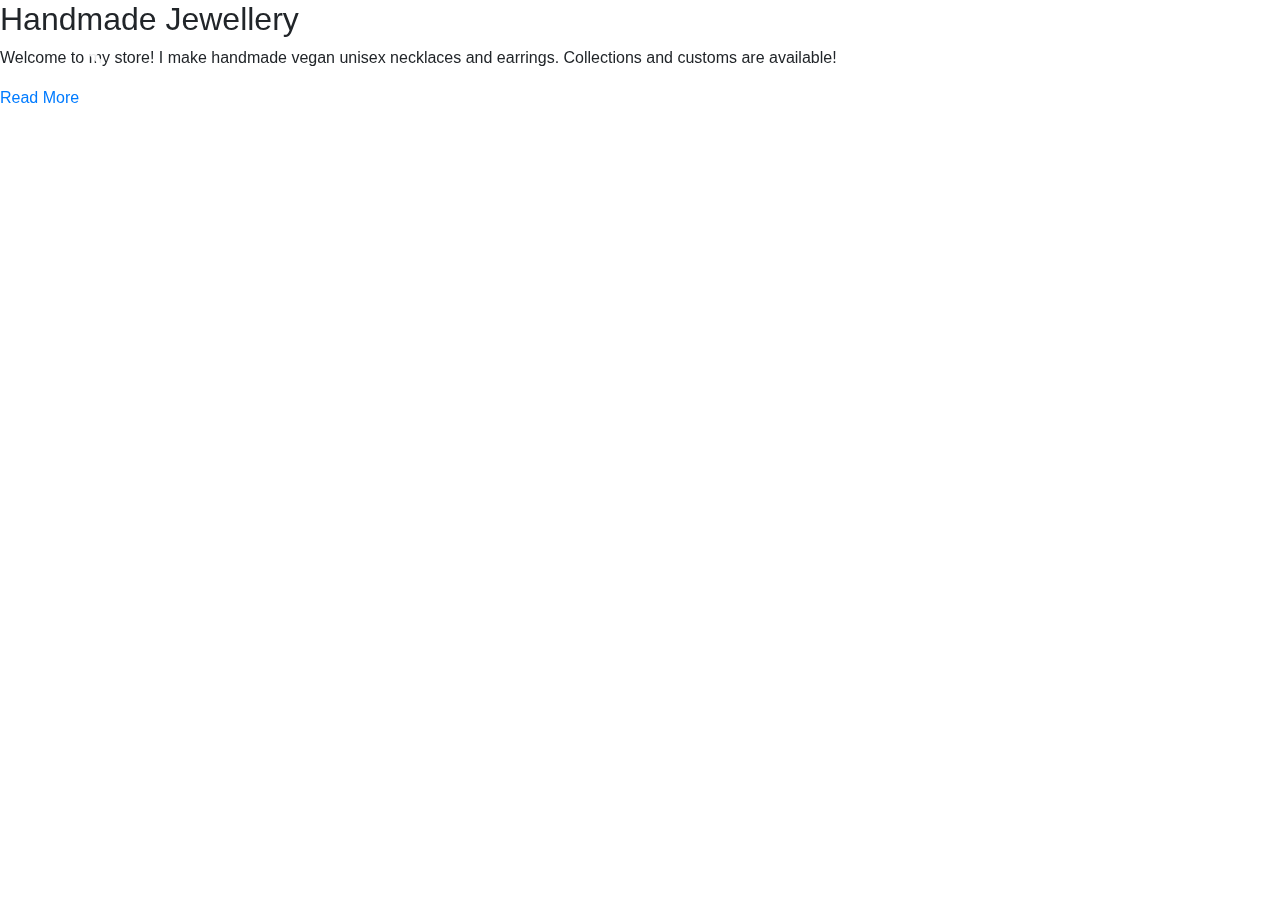
==== index.html @ ff867f4c "hero" ====
<!DOCTYPE html>
<html lang="en">

<head>
    <title>ghostplanter</title>
    <link rel="icon" type="image/x-icon" href="D:\P. WEB\ETS_5026221012_Karina\favicon.ico">
    <link href="https://fonts.googleapis.com/css?family=Open+Sans:300,300i,400,400i,600,600i,700,700i|Raleway:300,300i,400,400i,500,500i,600,600i,700,700i|Poppins:300,300i,400,400i,500,500i,600,600i,700,700i" rel="stylesheet">
    <link href="D:\P. WEB\ETS_5026221012_Karina\Plato\assets\css\style.css" rel="stylesheet">
    
    <meta charset="UTF-8">
    <meta name="viewport" content="width=device-width, initial-scale=1.0">
    <link rel="stylesheet" href="https://cdn.jsdelivr.net/npm/bootstrap@4.6.2/dist/css/bootstrap.min.css">
    <script src="https://cdn.jsdelivr.net/npm/jquery@3.6.4/dist/jquery.slim.min.js"></script>
    <script src="https://cdn.jsdelivr.net/npm/popper.js@1.16.1/dist/umd/popper.min.js"></script>
    <script src="https://cdn.jsdelivr.net/npm/bootstrap@4.6.2/dist/js/bootstrap.bundle.min.js"></script>    
</head>

<body>
    <div class="wrap">
        <!--Hero Section-->
        <section id="hero">
            <div class="hero-container">
              <div id="heroCarousel" data-bs-interval="5000" class="carousel slide carousel-fade" data-bs-ride="carousel">
        
                <ol class="carousel-indicators" id="hero-carousel-indicators"></ol>
        
                <div class="carousel-inner" role="listbox">
        
                  <!-- Slide 1 -->
                  <div class="carousel-item active" style="background-image: D:\P. WEB\ETS_5026221012_Karina\Hero_Halloween.jpg;">
                    <div class="carousel-container">
                      <div class="carousel-content">
                        <h2 class="animate__animated animate__fadeInDown">Handmade Jewellery</h2>
                        <p class="animate__animated animate__fadeInUp">Welcome to my store! I make handmade vegan unisex necklaces and earrings. Collections and customs are available!</p>
                        <div>
                          <a href="#about" class="btn-get-started animate__animated animate__fadeInUp scrollto">Read More</a>
                        </div>
                      </div>
                    </div>
                  </div>
        
                  <!-- Slide 2 -->
                  <div class="carousel-item" style="background-image: D:\P. WEB\ETS_5026221012_Karina\Hero_Custom.jpg;">
                    <div class="carousel-container">
                      <div class="carousel-content">
                        <h2 class="animate__animated animate__fadeInDown">Handmade Customs</h2>
                        <p class="animate__animated animate__fadeInUp">I specialize in crafting orders specially customed for you!</p>
                        <div>
                          <a href="#about" class="btn-get-started animate__animated animate__fadeInUp scrollto">Read More</a>
                        </div>
                      </div>
                    </div>
                  </div>
        
                  <!-- Slide 3, href ganti ke #order form -->
                  <div class="carousel-item" style="background-image: D:\P. WEB\ETS_5026221012_Karina\Hero_Order.jpg;">
                    <div class="carousel-container">
                      <div class="carousel-content">
                        <h2 class="animate__animated animate__fadeInDown">Get Your Own!</h2>
                        <p class="animate__animated animate__fadeInUp">Personalized your jewellery with ghostplanter</p>
                        <div>
                          <a href="#about" class="btn-get-started animate__animated animate__fadeInUp scrollto">Order</a>
                        </div>
                      </div>
                    </div>
                  </div>
        
                </div>
        
                <a class="carousel-control-prev" href="#heroCarousel" role="button" data-bs-slide="prev">
                  <span class="carousel-control-prev-icon bi bi-chevron-left" aria-hidden="true"></span>
                </a>
        
                <a class="carousel-control-next" href="#heroCarousel" role="button" data-bs-slide="next">
                  <span class="carousel-control-next-icon bi bi-chevron-right" aria-hidden="true"></span>
                </a>
        
              </div>
            </div>
          </section> <!--End Hero Section-->
    </div>
    
</body>

</html>
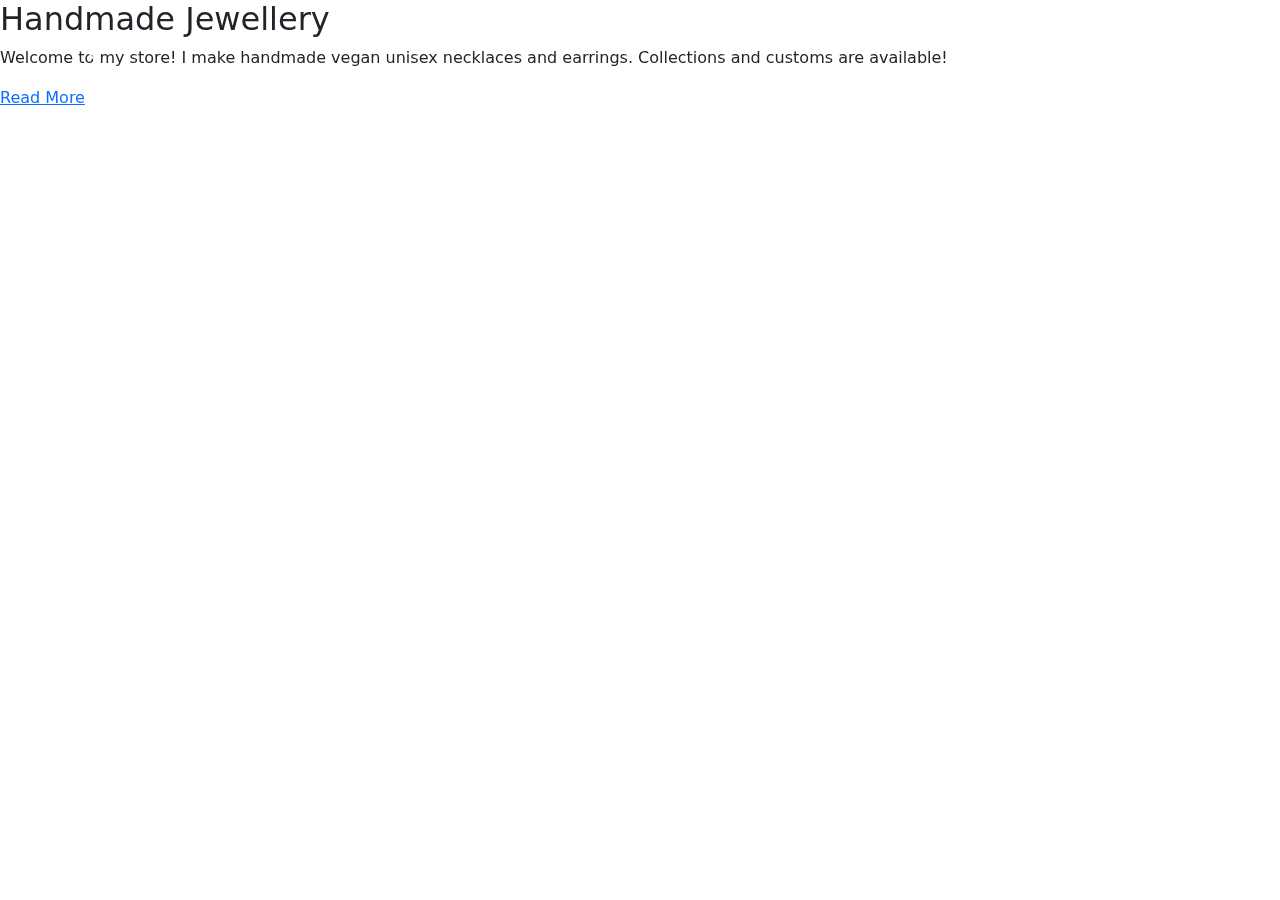
==== commit 11b434ac: "js" ====
--- a/index.html
+++ b/index.html
@@ -2,84 +2,103 @@
 <html lang="en">
 
 <head>
-    <title>ghostplanter</title>
-    <link rel="icon" type="image/x-icon" href="D:\P. WEB\ETS_5026221012_Karina\favicon.ico">
-    <link href="https://fonts.googleapis.com/css?family=Open+Sans:300,300i,400,400i,600,600i,700,700i|Raleway:300,300i,400,400i,500,500i,600,600i,700,700i|Poppins:300,300i,400,400i,500,500i,600,600i,700,700i" rel="stylesheet">
-    <link href="D:\P. WEB\ETS_5026221012_Karina\Plato\assets\css\style.css" rel="stylesheet">
-    
-    <meta charset="UTF-8">
-    <meta name="viewport" content="width=device-width, initial-scale=1.0">
-    <link rel="stylesheet" href="https://cdn.jsdelivr.net/npm/bootstrap@4.6.2/dist/css/bootstrap.min.css">
-    <script src="https://cdn.jsdelivr.net/npm/jquery@3.6.4/dist/jquery.slim.min.js"></script>
-    <script src="https://cdn.jsdelivr.net/npm/popper.js@1.16.1/dist/umd/popper.min.js"></script>
-    <script src="https://cdn.jsdelivr.net/npm/bootstrap@4.6.2/dist/js/bootstrap.bundle.min.js"></script>    
+  <title>ghostplanter</title>
+  <link rel="icon" type="image/x-icon" href="D:\P. WEB\ETS_5026221012_Karina\favicon.ico">
+  <link
+    href="https://fonts.googleapis.com/css?family=Open+Sans:300,300i,400,400i,600,600i,700,700i|Raleway:300,300i,400,400i,500,500i,600,600i,700,700i|Poppins:300,300i,400,400i,500,500i,600,600i,700,700i"
+    rel="stylesheet">
+  <link href="D:\P. WEB\ETS_5026221012_Karina\Plato\assets\css\style.css" rel="stylesheet">
+
+  <meta charset="UTF-8">
+  <meta name="viewport" content="width=device-width, initial-scale=1.0">
+
+  <link href="https://cdn.jsdelivr.net/npm/bootstrap@5.3.2/dist/css/bootstrap.min.css" rel="stylesheet">
+  <script src="https://cdn.jsdelivr.net/npm/bootstrap@5.3.2/dist/js/bootstrap.bundle.min.js"></script>
+  <link href="assets/vendor/aos/aos.css" rel="stylesheet">
+  <link href="assets/vendor/bootstrap/css/bootstrap.min.css" rel="stylesheet">
+  <link href="assets/vendor/bootstrap-icons/bootstrap-icons.css" rel="stylesheet">
+  <link href="assets/vendor/boxicons/css/boxicons.min.css" rel="stylesheet">
+  <link href="assets/vendor/glightbox/css/glightbox.min.css" rel="stylesheet">
+  <link href="assets/vendor/swiper/swiper-bundle.min.css" rel="stylesheet">
+  <link href="assets/vendor/animate.css/animate.min.css" rel="stylesheet">
+  <link href="assets/vendor/bootstrap/css/bootstrap.min.css" rel="stylesheet">
+  <link href="assets/vendor/bootstrap-icons/bootstrap-icons.css" rel="stylesheet">
+  <link href="assets/vendor/boxicons/css/boxicons.min.css" rel="stylesheet">
+  <link href="assets/vendor/glightbox/css/glightbox.min.css" rel="stylesheet">
+  <link href="assets/vendor/swiper/swiper-bundle.min.css" rel="stylesheet">
 </head>
 
 <body>
-    <div class="wrap">
-        <!--Hero Section-->
-        <section id="hero">
-            <div class="hero-container">
-              <div id="heroCarousel" data-bs-interval="5000" class="carousel slide carousel-fade" data-bs-ride="carousel">
-        
-                <ol class="carousel-indicators" id="hero-carousel-indicators"></ol>
-        
-                <div class="carousel-inner" role="listbox">
-        
-                  <!-- Slide 1 -->
-                  <div class="carousel-item active" style="background-image: D:\P. WEB\ETS_5026221012_Karina\Hero_Halloween.jpg;">
-                    <div class="carousel-container">
-                      <div class="carousel-content">
-                        <h2 class="animate__animated animate__fadeInDown">Handmade Jewellery</h2>
-                        <p class="animate__animated animate__fadeInUp">Welcome to my store! I make handmade vegan unisex necklaces and earrings. Collections and customs are available!</p>
-                        <div>
-                          <a href="#about" class="btn-get-started animate__animated animate__fadeInUp scrollto">Read More</a>
-                        </div>
-                      </div>
-                    </div>
+  <div class="wrap">
+    <!--Hero Section-->
+    <section id="hero">
+      <div class="hero-container">
+        <div id="heroCarousel" data-bs-interval="5000" class="carousel slide carousel-fade" data-bs-ride="carousel">
+
+          <ol class="carousel-indicators" id="hero-carousel-indicators"></ol>
+
+          <div class="carousel-inner" role="listbox">
+
+            <!-- Slide 1 -->
+            <div class="carousel-item active"
+              style="background-image: url(https://ghostplanter.myshopify.com/cdn/shop/files/photo_5373277226197438297_y.jpg?v=1691505179&width=713);">
+              <div class="carousel-container">
+                <div class="carousel-content">
+                  <h2 class="animate__animated animate__fadeInDown">Handmade Jewellery</h2>
+                  <p class="animate__animated animate__fadeInUp">Welcome to my store! I make handmade vegan unisex
+                    necklaces and earrings. Collections and customs are available!</p>
+                  <div>
+                    <a href="#about" class="btn-get-started animate__animated animate__fadeInUp scrollto">Read More</a>
                   </div>
-        
-                  <!-- Slide 2 -->
-                  <div class="carousel-item" style="background-image: D:\P. WEB\ETS_5026221012_Karina\Hero_Custom.jpg;">
-                    <div class="carousel-container">
-                      <div class="carousel-content">
-                        <h2 class="animate__animated animate__fadeInDown">Handmade Customs</h2>
-                        <p class="animate__animated animate__fadeInUp">I specialize in crafting orders specially customed for you!</p>
-                        <div>
-                          <a href="#about" class="btn-get-started animate__animated animate__fadeInUp scrollto">Read More</a>
-                        </div>
-                      </div>
-                    </div>
-                  </div>
-        
-                  <!-- Slide 3, href ganti ke #order form -->
-                  <div class="carousel-item" style="background-image: D:\P. WEB\ETS_5026221012_Karina\Hero_Order.jpg;">
-                    <div class="carousel-container">
-                      <div class="carousel-content">
-                        <h2 class="animate__animated animate__fadeInDown">Get Your Own!</h2>
-                        <p class="animate__animated animate__fadeInUp">Personalized your jewellery with ghostplanter</p>
-                        <div>
-                          <a href="#about" class="btn-get-started animate__animated animate__fadeInUp scrollto">Order</a>
-                        </div>
-                      </div>
-                    </div>
-                  </div>
-        
                 </div>
-        
-                <a class="carousel-control-prev" href="#heroCarousel" role="button" data-bs-slide="prev">
-                  <span class="carousel-control-prev-icon bi bi-chevron-left" aria-hidden="true"></span>
-                </a>
-        
-                <a class="carousel-control-next" href="#heroCarousel" role="button" data-bs-slide="next">
-                  <span class="carousel-control-next-icon bi bi-chevron-right" aria-hidden="true"></span>
-                </a>
-        
               </div>
             </div>
-          </section> <!--End Hero Section-->
-    </div>
-    
+
+            <!-- Slide 2 -->
+            <div class="carousel-item"
+              style="background-image: url(https://ghostplanter.myshopify.com/cdn/shop/files/photo_5417999745693110036_y.jpg?v=1692793432&width=713);">
+              <div class="carousel-container">
+                <div class="carousel-content">
+                  <h2 class="animate__animated animate__fadeInDown">Handmade Customs</h2>
+                  <p class="animate__animated animate__fadeInUp">I specialize in crafting orders specially customed for
+                    you!</p>
+                  <div>
+                    <a href="#about" class="btn-get-started animate__animated animate__fadeInUp scrollto">Read More</a>
+                  </div>
+                </div>
+              </div>
+            </div>
+
+            <!-- Slide 3, href ganti ke #order form -->
+            <div class="carousel-item"
+              style="background-image: url(https://ghostplanter.myshopify.com/cdn/shop/files/IMG-3832.jpg?v=1697031746&width=713);">
+              <div class="carousel-container">
+                <div class="carousel-content">
+                  <h2 class="animate__animated animate__fadeInDown">Get Your Own!</h2>
+                  <p class="animate__animated animate__fadeInUp">Personalized your jewellery with ghostplanter</p>
+                  <div>
+                    <a href="#about" class="btn-get-started animate__animated animate__fadeInUp scrollto">Order</a>
+                  </div>
+                </div>
+              </div>
+            </div>
+
+          </div>
+
+          <a class="carousel-control-prev" href="#heroCarousel" role="button" data-bs-slide="prev">
+            <span class="carousel-control-prev-icon bi bi-chevron-left" aria-hidden="true"></span>
+          </a>
+
+          <a class="carousel-control-next" href="#heroCarousel" role="button" data-bs-slide="next">
+            <span class="carousel-control-next-icon bi bi-chevron-right" aria-hidden="true"></span>
+          </a>
+
+        </div>
+      </div>
+    </section> <!--End Hero Section-->
+
+  </div>
+
 </body>
 
-</html>
+</html>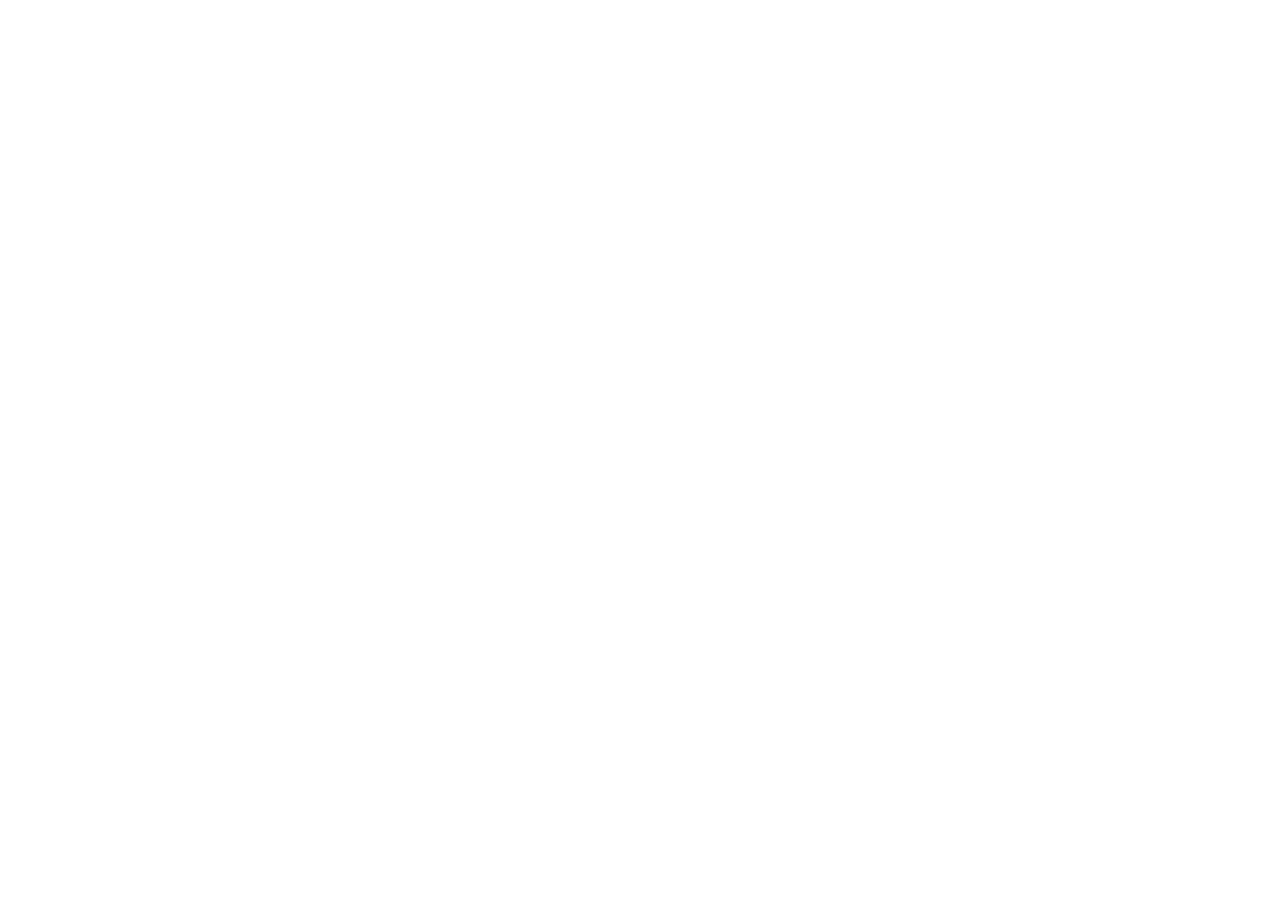
==== commit 5fbf449d: "ulang" ====
--- a/index.html
+++ b/index.html
@@ -14,89 +14,12 @@
 
   <link href="https://cdn.jsdelivr.net/npm/bootstrap@5.3.2/dist/css/bootstrap.min.css" rel="stylesheet">
   <script src="https://cdn.jsdelivr.net/npm/bootstrap@5.3.2/dist/js/bootstrap.bundle.min.js"></script>
-  <link href="assets/vendor/aos/aos.css" rel="stylesheet">
-  <link href="assets/vendor/bootstrap/css/bootstrap.min.css" rel="stylesheet">
-  <link href="assets/vendor/bootstrap-icons/bootstrap-icons.css" rel="stylesheet">
-  <link href="assets/vendor/boxicons/css/boxicons.min.css" rel="stylesheet">
-  <link href="assets/vendor/glightbox/css/glightbox.min.css" rel="stylesheet">
-  <link href="assets/vendor/swiper/swiper-bundle.min.css" rel="stylesheet">
-  <link href="assets/vendor/animate.css/animate.min.css" rel="stylesheet">
-  <link href="assets/vendor/bootstrap/css/bootstrap.min.css" rel="stylesheet">
-  <link href="assets/vendor/bootstrap-icons/bootstrap-icons.css" rel="stylesheet">
-  <link href="assets/vendor/boxicons/css/boxicons.min.css" rel="stylesheet">
-  <link href="assets/vendor/glightbox/css/glightbox.min.css" rel="stylesheet">
-  <link href="assets/vendor/swiper/swiper-bundle.min.css" rel="stylesheet">
+  
 </head>
 
 <body>
   <div class="wrap">
-    <!--Hero Section-->
-    <section id="hero">
-      <div class="hero-container">
-        <div id="heroCarousel" data-bs-interval="5000" class="carousel slide carousel-fade" data-bs-ride="carousel">
-
-          <ol class="carousel-indicators" id="hero-carousel-indicators"></ol>
-
-          <div class="carousel-inner" role="listbox">
-
-            <!-- Slide 1 -->
-            <div class="carousel-item active"
-              style="background-image: url(https://ghostplanter.myshopify.com/cdn/shop/files/photo_5373277226197438297_y.jpg?v=1691505179&width=713);">
-              <div class="carousel-container">
-                <div class="carousel-content">
-                  <h2 class="animate__animated animate__fadeInDown">Handmade Jewellery</h2>
-                  <p class="animate__animated animate__fadeInUp">Welcome to my store! I make handmade vegan unisex
-                    necklaces and earrings. Collections and customs are available!</p>
-                  <div>
-                    <a href="#about" class="btn-get-started animate__animated animate__fadeInUp scrollto">Read More</a>
-                  </div>
-                </div>
-              </div>
-            </div>
-
-            <!-- Slide 2 -->
-            <div class="carousel-item"
-              style="background-image: url(https://ghostplanter.myshopify.com/cdn/shop/files/photo_5417999745693110036_y.jpg?v=1692793432&width=713);">
-              <div class="carousel-container">
-                <div class="carousel-content">
-                  <h2 class="animate__animated animate__fadeInDown">Handmade Customs</h2>
-                  <p class="animate__animated animate__fadeInUp">I specialize in crafting orders specially customed for
-                    you!</p>
-                  <div>
-                    <a href="#about" class="btn-get-started animate__animated animate__fadeInUp scrollto">Read More</a>
-                  </div>
-                </div>
-              </div>
-            </div>
-
-            <!-- Slide 3, href ganti ke #order form -->
-            <div class="carousel-item"
-              style="background-image: url(https://ghostplanter.myshopify.com/cdn/shop/files/IMG-3832.jpg?v=1697031746&width=713);">
-              <div class="carousel-container">
-                <div class="carousel-content">
-                  <h2 class="animate__animated animate__fadeInDown">Get Your Own!</h2>
-                  <p class="animate__animated animate__fadeInUp">Personalized your jewellery with ghostplanter</p>
-                  <div>
-                    <a href="#about" class="btn-get-started animate__animated animate__fadeInUp scrollto">Order</a>
-                  </div>
-                </div>
-              </div>
-            </div>
-
-          </div>
-
-          <a class="carousel-control-prev" href="#heroCarousel" role="button" data-bs-slide="prev">
-            <span class="carousel-control-prev-icon bi bi-chevron-left" aria-hidden="true"></span>
-          </a>
-
-          <a class="carousel-control-next" href="#heroCarousel" role="button" data-bs-slide="next">
-            <span class="carousel-control-next-icon bi bi-chevron-right" aria-hidden="true"></span>
-          </a>
-
-        </div>
-      </div>
-    </section> <!--End Hero Section-->
-
+    
   </div>
 
 </body>
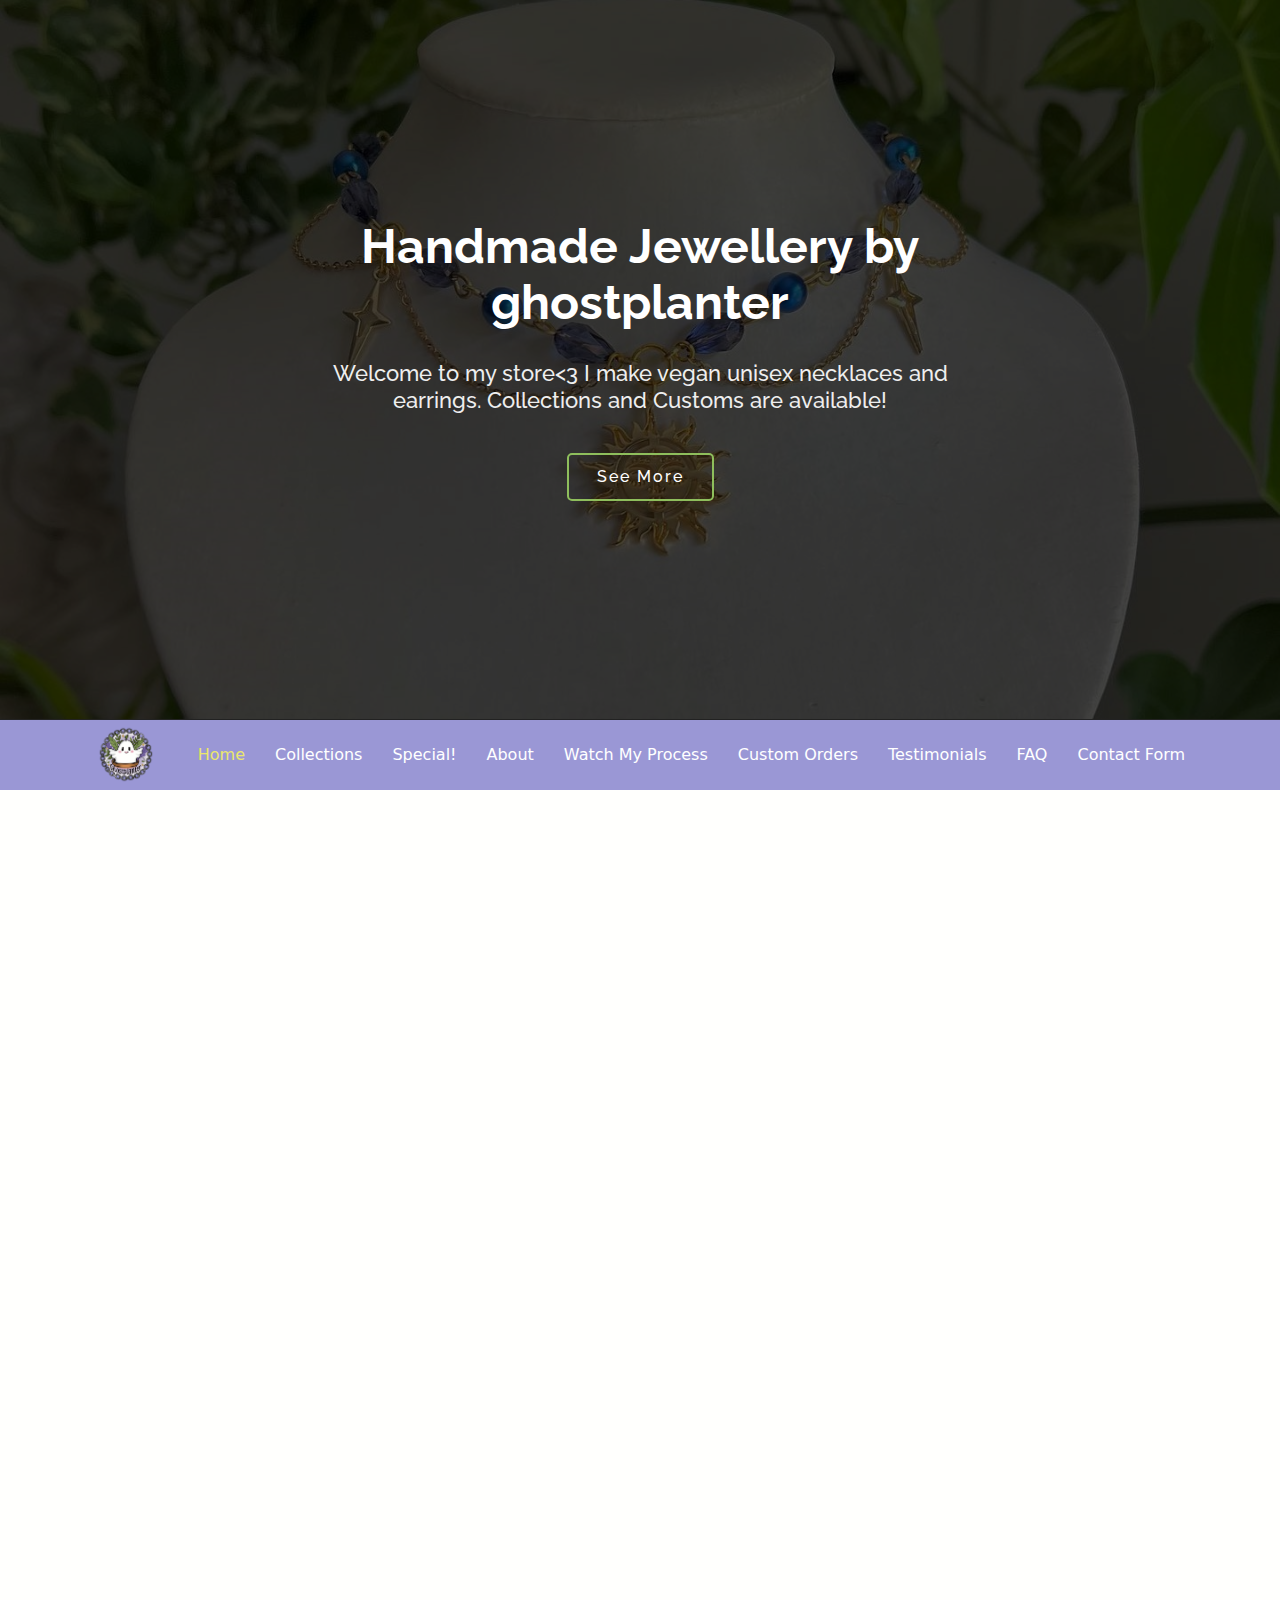
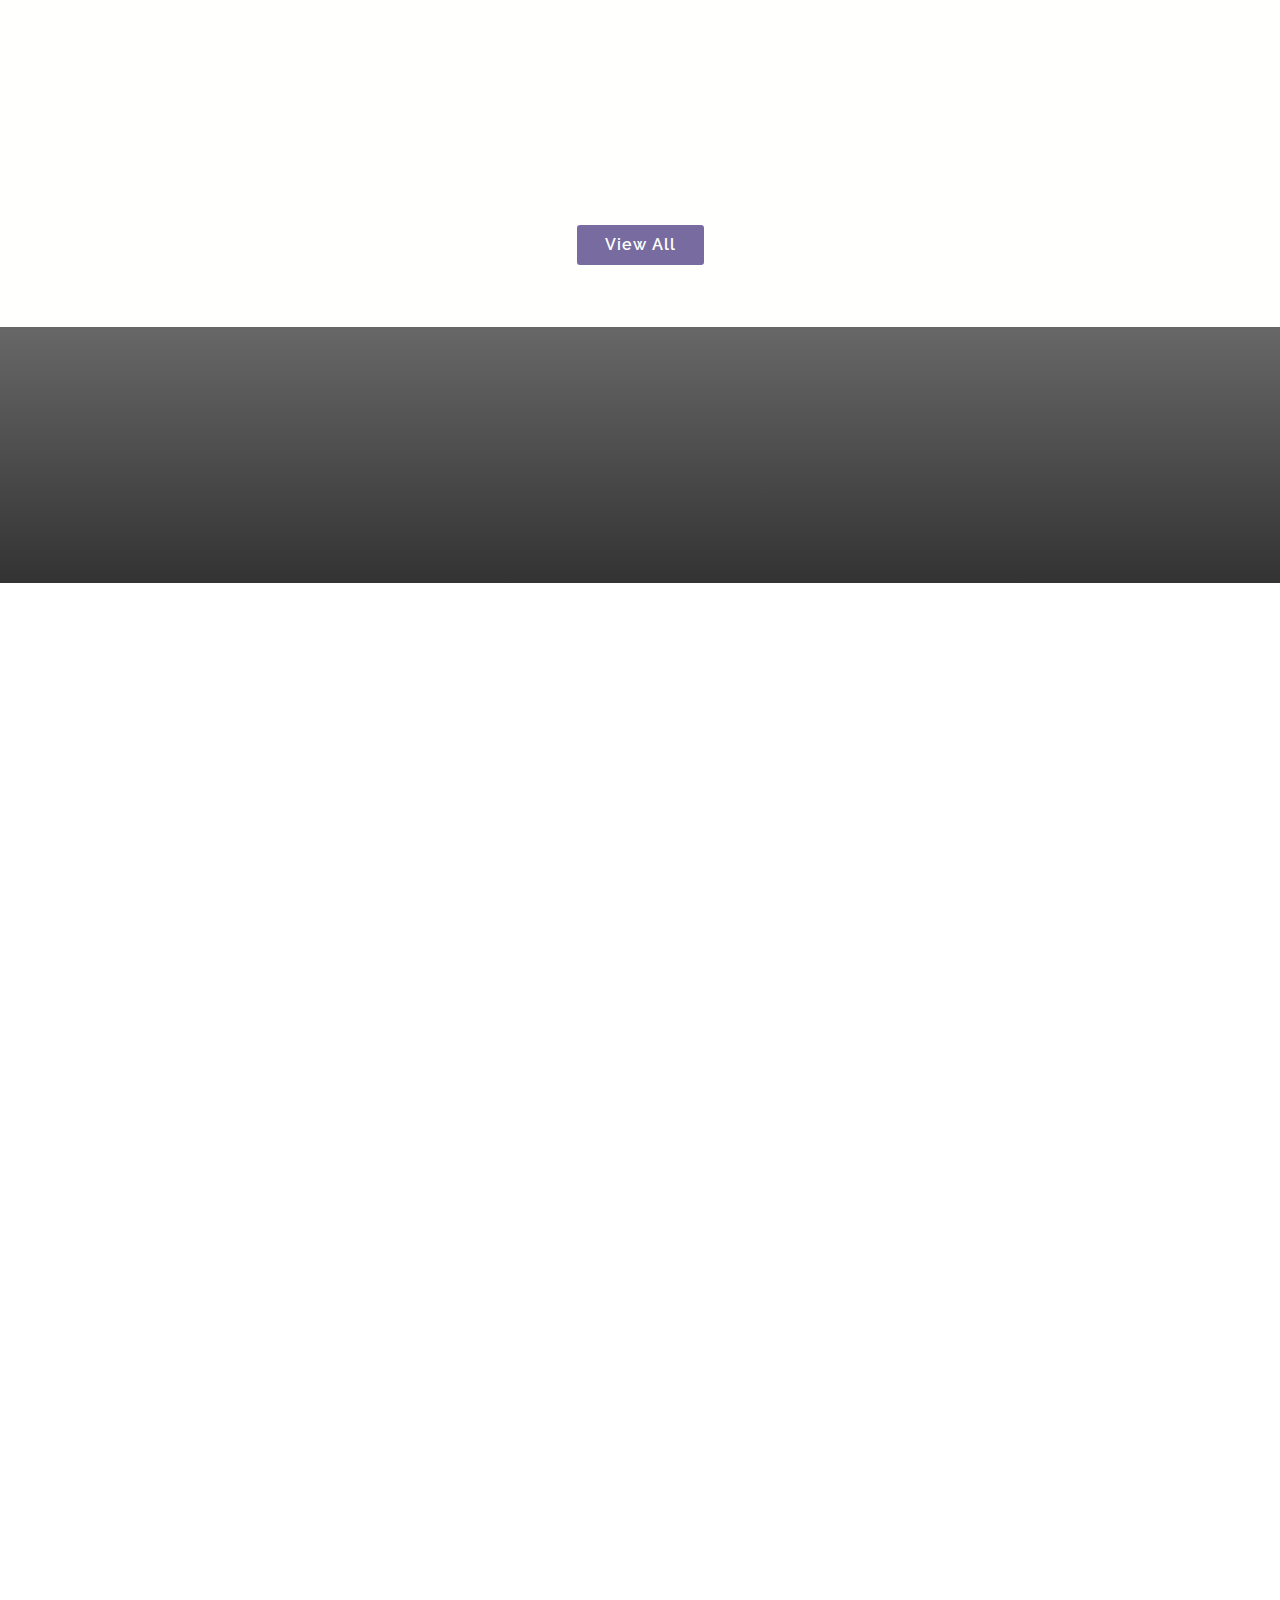
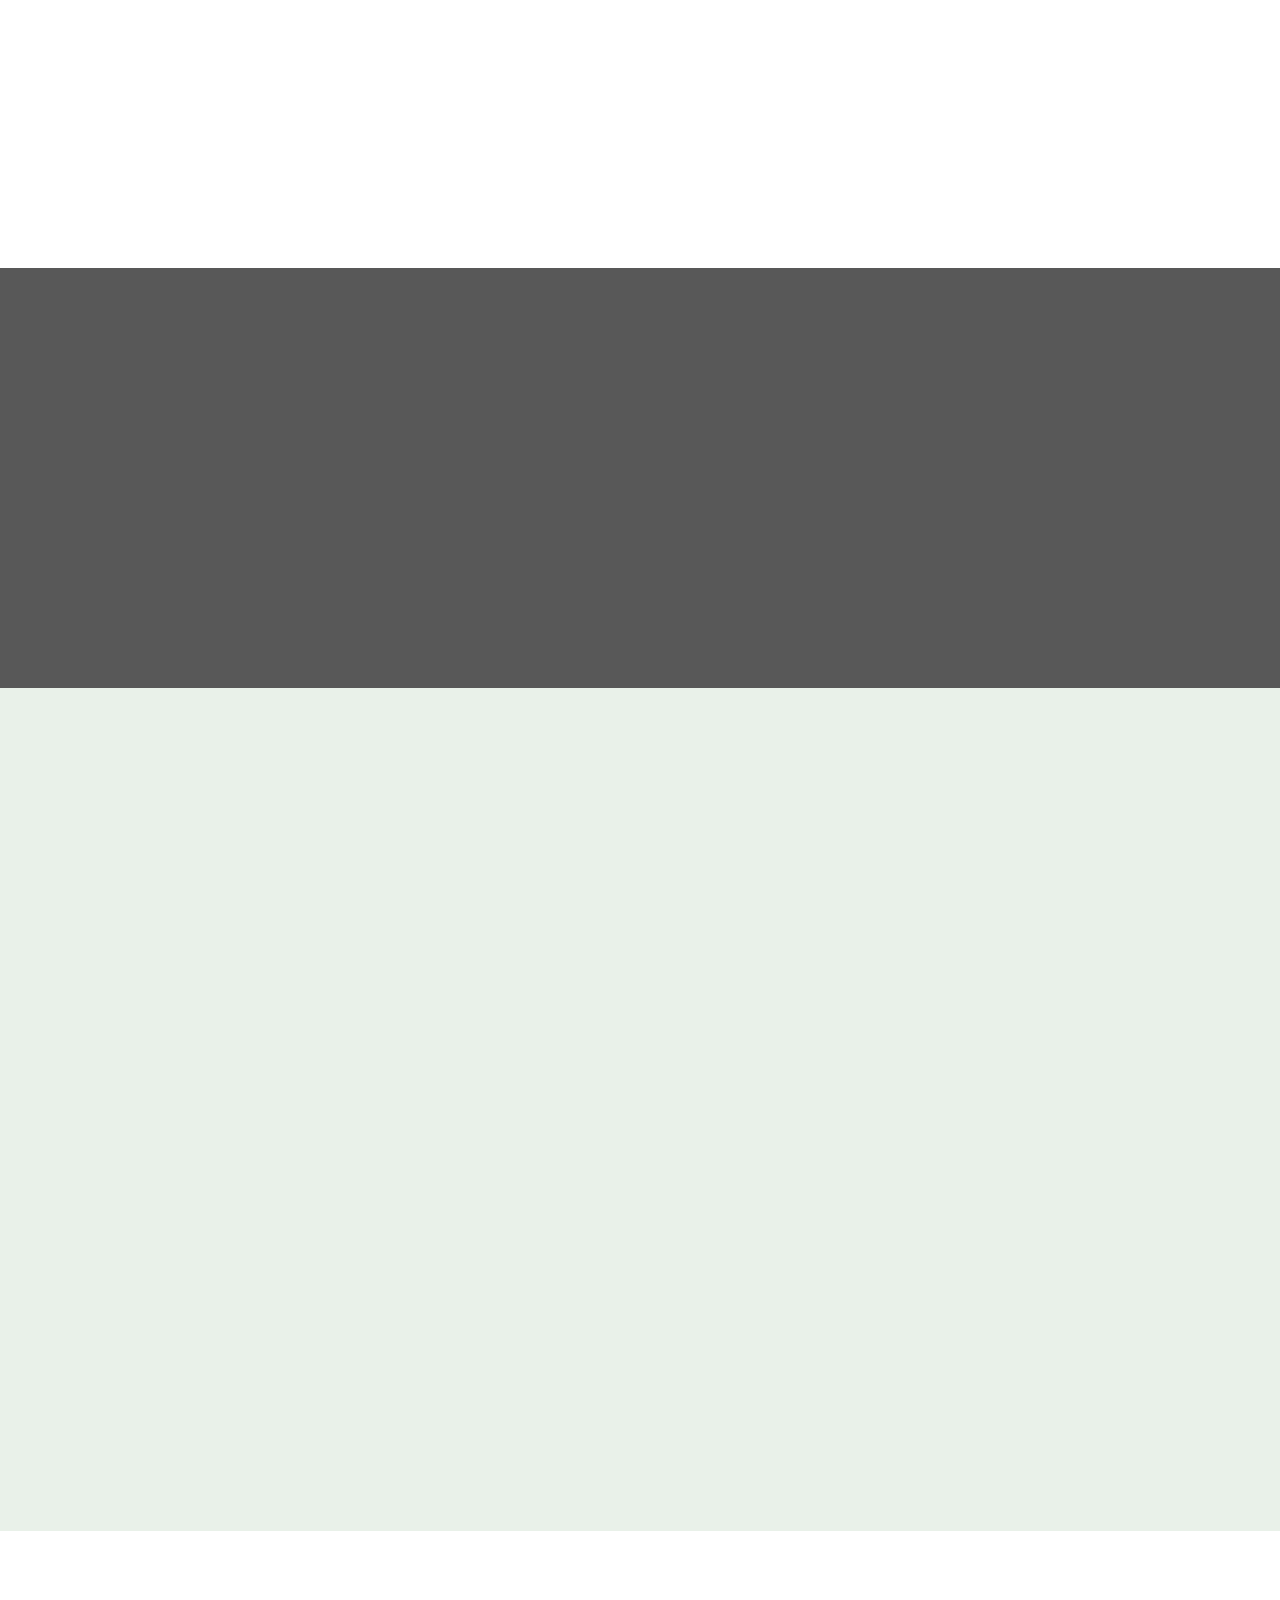
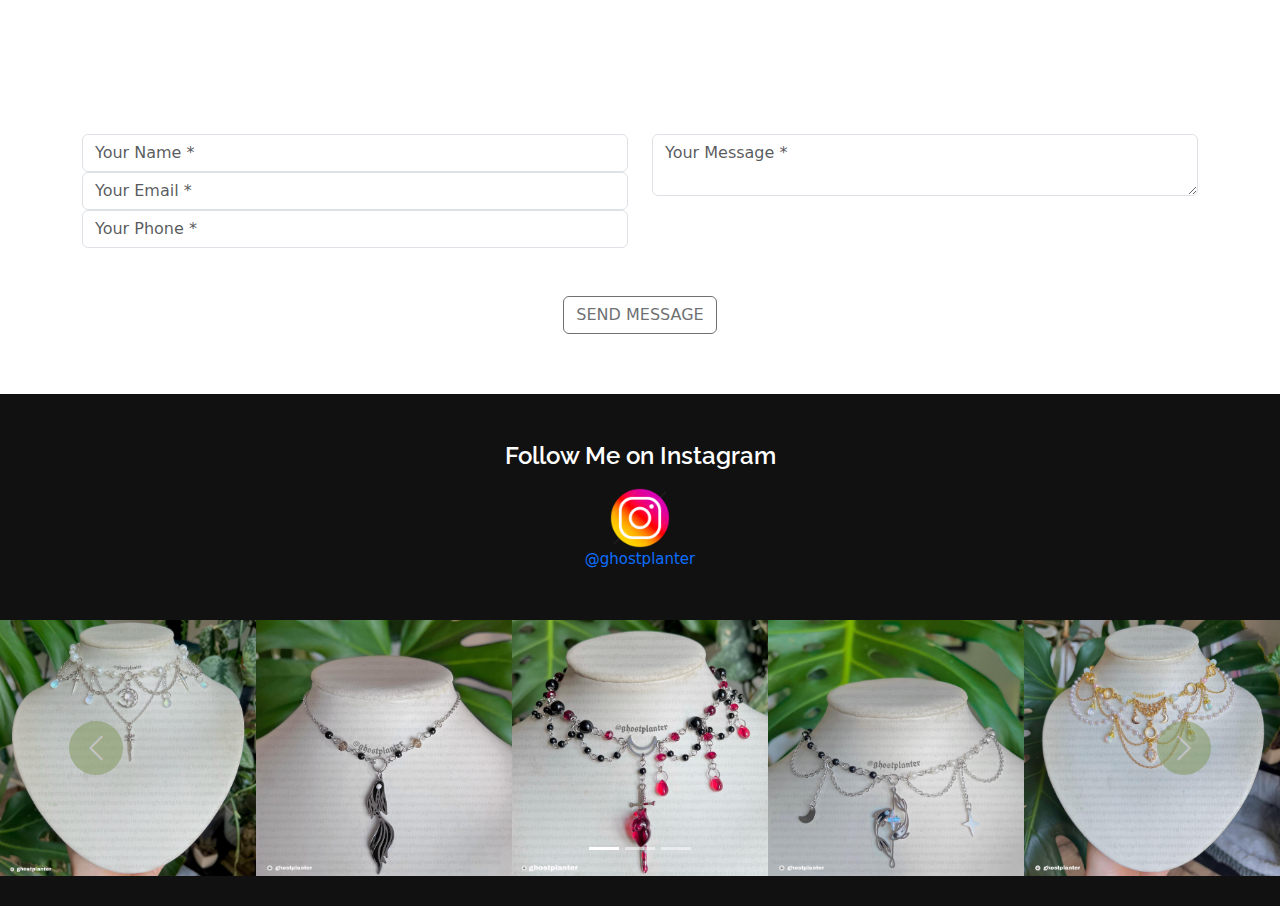
==== commit 4cc8cbf3: "Add files via upload" ====
--- a/index.html
+++ b/index.html
@@ -1,27 +1,1031 @@
-<!DOCTYPE html>
-<html lang="en">
-
-<head>
-  <title>ghostplanter</title>
-  <link rel="icon" type="image/x-icon" href="D:\P. WEB\ETS_5026221012_Karina\favicon.ico">
-  <link
-    href="https://fonts.googleapis.com/css?family=Open+Sans:300,300i,400,400i,600,600i,700,700i|Raleway:300,300i,400,400i,500,500i,600,600i,700,700i|Poppins:300,300i,400,400i,500,500i,600,600i,700,700i"
-    rel="stylesheet">
-  <link href="D:\P. WEB\ETS_5026221012_Karina\Plato\assets\css\style.css" rel="stylesheet">
-
-  <meta charset="UTF-8">
-  <meta name="viewport" content="width=device-width, initial-scale=1.0">
-
-  <link href="https://cdn.jsdelivr.net/npm/bootstrap@5.3.2/dist/css/bootstrap.min.css" rel="stylesheet">
-  <script src="https://cdn.jsdelivr.net/npm/bootstrap@5.3.2/dist/js/bootstrap.bundle.min.js"></script>
-  
-</head>
-
-<body>
-  <div class="wrap">
-    
-  </div>
-
-</body>
-
+<!DOCTYPE html>
+<html lang="en">
+
+<head>
+  <meta charset="utf-8">
+  <meta content="width=device-width, initial-scale=1.0" name="viewport">
+
+  <title>ghostplanter | Handmade Vegan Jewellery</title>
+  <meta content="" name="description">
+  <meta content="" name="keywords">
+
+  <!-- Favicons -->
+  <link href="assets\img\favicon.ico" rel="icon">
+  <link href="assets\img\apple-touch-icon.png" rel="apple-touch-icon">
+
+  <!-- Google Fonts -->
+  <link
+    href="https://fonts.googleapis.com/css?family=Open+Sans:300,300i,400,400i,600,600i,700,700i|Raleway:300,300i,400,400i,500,500i,600,600i,700,700i|Poppins:300,300i,400,400i,500,500i,600,600i,700,700i"
+    rel="stylesheet">
+
+  <!-- Vendor CSS Files -->
+  <link href="assets/vendor/aos/aos.css" rel="stylesheet">
+  <link href="assets/vendor/bootstrap/css/bootstrap.min.css" rel="stylesheet">
+  <link href="assets/vendor/bootstrap-icons/bootstrap-icons.css" rel="stylesheet">
+  <link href="assets/vendor/boxicons/css/boxicons.min.css" rel="stylesheet">
+  <link href="assets/vendor/glightbox/css/glightbox.min.css" rel="stylesheet">
+  <link href="assets/vendor/swiper/swiper-bundle.min.css" rel="stylesheet">
+
+  <!-- Template Main CSS File -->
+  <link href="assets/css/style.css" rel="stylesheet">
+
+  <link href="https://cdn.jsdelivr.net/npm/bootstrap@5.3.2/dist/css/bootstrap.min.css" rel="stylesheet">
+  <script src="https://cdn.jsdelivr.net/npm/bootstrap@5.3.2/dist/js/bootstrap.bundle.min.js"></script>
+
+  <!-- =======================================================
+    
+  * Template Name: Plato
+  * Updated: Sep 18 2023 with Bootstrap v5.3.2
+  * Template URL: https://bootstrapmade.com/plato-responsive-bootstrap-website-template/
+  * Author: BootstrapMade.com
+  * License: https://bootstrapmade.com/license/
+  ======================================================== -->
+</head>
+
+<body>
+  <div class="wrap">
+
+    <!-- ======= Hero Section ======= -->
+    <section id="hero">
+      <div class="hero-container" data-aos="fade-up">
+        <h1>Handmade Jewellery by <span>ghostplanter</span></h1>
+        <h2>Welcome to my store&lt;3 I make vegan unisex necklaces and earrings. Collections and Customs are available!
+        </h2>
+        <a href="#portfolio" class="btn-get-started scrollto">See More</a> <!--ganti ke #halloween drop-->
+      </div>
+    </section><!-- End Hero -->
+
+    <!-- ======= Header ======= -->
+    <header id="header" class="d-flex align-items-center">
+      <div class="container d-flex align-items-center justify-content-evenly">
+        <!-- Uncomment below if you prefer to use an image logo -->
+        <a href="index.html"><img src="assets/img/logo.png" alt="" class="img-fluid"
+            style="width: 60px; height: 60px;"></a>
+        <nav id="navbar" class="navbar">
+          <ul>
+            <li><a class="nav-link scrollto active" href="#hero">Home</a></li>
+            <li><a class="nav-link scrollto " href="#portfolio">Collections</a></li>
+            <li><a class="nav-link scrollto " href="#cta">Special!</a></li>
+            <li><a class="nav-link scrollto" href="#about">About</a></li>
+            <li><a class="nav-link scrollto" href="#features">Watch My Process</a></li>
+            <li><a class="nav-link scrollto" href="#custom">Custom Orders</a></li>
+            <li><a class="nav-link scrollto " href="#testimonials">Testimonials</a></li>
+            <li><a class="nav-link scrollto " href="#faq">FAQ</a></li>
+            <li><a class="nav-link scrollto" href="#contact">Contact Form</a></li>
+          </ul>
+          <i class="bi bi-list mobile-nav-toggle"></i>
+        </nav><!-- .navbar -->
+
+      </div>
+    </header><!-- End Header -->
+
+    <main id="main">
+      <!-- ======= Portfolio Section ======= -->
+      <section id="portfolio" class="portfolio section-bg">
+        <div class="container">
+
+          <div class="section-title" data-aos="fade-down">
+            <span>Collections</span>
+            <h2>Collections</h2>
+          </div>
+
+          <div class="row" data-aos="fade-up" data-aos-delay="150">
+            <div class="col-lg-12 d-flex justify-content-evenly">
+              <ul id="portfolio-flters">
+                <!-- <li data-filter="*" class="filter-active">All</li>  -->
+                <li data-filter=".filter-jjk" class="filter-active">Jujutsu Kaisen Series</li>
+                <li data-filter=".filter-steeln">Stainless Steel Necklace</li>
+                <li data-filter=".filter-steele">Stainless Steel Earrings</li>
+                <li data-filter=".filter-alloyn">Alloy Necklace</li>
+                <li data-filter=".filter-alloye">Alloy Earrings</li>
+              </ul>
+            </div>
+          </div>
+
+          <div class="row portfolio-container" data-aos="fade-up" data-aos-delay="300">
+            <!--JJK Series-->
+            <div class="col-lg-4 col-md-6 portfolio-item filter-jjk">
+              <div class="portfolio-wrap">
+                <img src="assets\img\jjk-1.jpg" class="img-fluid" alt="">
+                <div class="portfolio-info">
+                  <h4>Steel Suguru and Satoru Necklace</h4>
+                  <h6>€50,00</h6>
+                </div>
+                <div class="portfolio-links">
+                  <a href="assets\img\jjk-1.jpg" data-gallery="portfolioGallery" class="portfolio-lightbox"><i
+                      class="bx bx-plus"></i></a>
+                  <a href="https://ghostplanter.myshopify.com/products/unbenannt-7-sept-_16-11" title="More Details"><i
+                      class="bx bx-link"></i></a>
+                </div>
+              </div>
+            </div>
+
+            <div class="col-lg-4 col-md-6 portfolio-item filter-jjk">
+              <div class="portfolio-wrap">
+                <img src="assets\img\jjk-2.jpg" class="img-fluid" alt="">
+                <div class="portfolio-info">
+                  <h4>Steel Suguru and Satoru Earrings</h4>
+                  <h6>€20,00</h6>
+                </div>
+                <div class="portfolio-links">
+                  <a href="assets\img\jjk-2.jpg" data-gallery="portfolioGallery" class="portfolio-lightbox"><i
+                      class="bx bx-plus"></i></a>
+                  <a href="https://ghostplanter.myshopify.com/products/silver-steel-suguru-and-satoru-earrings"
+                    title="More Details"><i class="bx bx-link"></i></a>
+                </div>
+              </div>
+            </div>
+
+            <div class="col-lg-4 col-md-6 portfolio-item filter-jjk">
+              <div class="portfolio-wrap">
+                <img src="assets\img\jjk-3.jpg" class="img-fluid" alt="">
+                <div class="portfolio-info">
+                  <h4>Silver Steel Satoru Necklace</h4>
+                  <h6>€25,00</h6>
+                </div>
+                <div class="portfolio-links">
+                  <a href="assets\img\jjk-3.jpg" data-gallery="portfolioGallery" class="portfolio-lightbox"><i
+                      class="bx bx-plus"></i></a>
+                  <a href="https://ghostplanter.myshopify.com/products/unbenannt-7-sept-_16-17" title="More Details"><i
+                      class="bx bx-link"></i></a>
+                </div>
+              </div>
+            </div>
+
+            <div class="col-lg-4 col-md-6 portfolio-item filter-jjk">
+              <div class="portfolio-wrap">
+                <img src="assets\img\jjk-4.jpg" class="img-fluid" alt="">
+                <div class="portfolio-info">
+                  <h4>Silver Steel Suguru Necklace</h4>
+                  <h6>€25,00</h6>
+                </div>
+                <div class="portfolio-links">
+                  <a href="assets\img\jjk-4.jpg" data-gallery="portfolioGallery" class="portfolio-lightbox"><i
+                      class="bx bx-plus"></i></a>
+                  <a href="https://ghostplanter.myshopify.com/products/unbenannt-7-sept-_16-13" title="More Details"><i
+                      class="bx bx-link"></i></a>
+                </div>
+              </div>
+            </div>
+            <!--Stainless Steel Necklace-->
+            <div class="col-lg-4 col-md-6 portfolio-item filter-steeln">
+              <div class="portfolio-wrap">
+                <img src="assets\img\steel-1.jpg" class="img-fluid" alt="">
+                <div class="portfolio-info">
+                  <h4>Golden Steel Daisy Necklace</h4>
+                  <h6>€20,00</h6>
+                </div>
+                <div class="portfolio-links">
+                  <a href="assets\img\steel-1.jpg" data-gallery="portfolioGallery" class="portfolio-lightbox"><i
+                      class="bx bx-plus"></i></a>
+                  <a href="https://ghostplanter.myshopify.com/products/stainless-steel-daisy-necklace"
+                    title="More Details"><i class="bx bx-link"></i></a>
+                </div>
+              </div>
+            </div>
+
+            <div class="col-lg-4 col-md-6 portfolio-item filter-steeln">
+              <div class="portfolio-wrap">
+                <img src="assets\img\steel-2.jpg" class="img-fluid" alt="">
+                <div class="portfolio-info">
+                  <h4>Silver Steel Heart Stabber Necklace</h4>
+                  <h6>€60,00</h6>
+                </div>
+                <div class="portfolio-links">
+                  <a href="assets\img\steel-2.jpg" data-gallery="portfolioGallery" class="portfolio-lightbox"><i
+                      class="bx bx-plus"></i></a>
+                  <a href="https://ghostplanter.myshopify.com/products/silver-steel-heart-stabber"
+                    title="More Details"><i class="bx bx-link"></i></a>
+                </div>
+              </div>
+            </div>
+
+            <div class="col-lg-4 col-md-6 portfolio-item filter-steeln">
+              <div class="portfolio-wrap">
+                <img src="assets\img\steel-3.jpg" class="img-fluid" alt="">
+                <div class="portfolio-info">
+                  <h4>Silver Steel Holo Heart Necklace</h4>
+                  <h6>€50,00</h6>
+                </div>
+                <div class="portfolio-links">
+                  <a href="assets\img\steel-3.jpg" data-gallery="portfolioGallery"
+                    class="portfolio-lightbox" "><i class=" bx bx-plus"></i></a>
+                  <a href="https://ghostplanter.myshopify.com/products/silver-steel-heart-stabber"
+                    title="More Details"><i class="bx bx-link"></i></a>
+                </div>
+              </div>
+            </div>
+
+            <div class="col-lg-4 col-md-6 portfolio-item filter-steeln">
+              <div class="portfolio-wrap">
+                <img src="assets\img\steel-4.jpg" class="img-fluid" alt="">
+                <div class="portfolio-info">
+                  <h4>Silver Steel Darcy Necklace</h4>
+                  <h6>€80,00</h6>
+                </div>
+                <div class="portfolio-links">
+                  <a href="assets\img\steel-4.jpg" data-gallery="portfolioGallery" class="portfolio-lightbox"><i
+                      class="bx bx-plus"></i></a>
+                  <a href="https://ghostplanter.myshopify.com/products/silver-steel-darcy-necklace"
+                    title="More Details"><i class="bx bx-link"></i></a>
+                </div>
+              </div>
+            </div>
+
+            <div class="col-lg-4 col-md-6 portfolio-item filter-steeln">
+              <div class="portfolio-wrap">
+                <img src="assets\img\steel-5.jpg" class="img-fluid" alt="">
+                <div class="portfolio-info">
+                  <h4>Golden Steel Butterfly Necklace</h4>
+                  <h6>€40,00</h6>
+                </div>
+                <div class="portfolio-links">
+                  <a href="assets\img\steel-5.jpg" data-gallery="portfolioGallery" class="portfolio-lightbox"><i
+                      class="bx bx-plus"></i></a>
+                  <a href="https://ghostplanter.myshopify.com/products/golden-steel-butterfly-necklace"
+                    title="More Details"><i class="bx bx-link"></i></a>
+                </div>
+              </div>
+            </div>
+
+            <div class="col-lg-4 col-md-6 portfolio-item filter-steeln">
+              <div class="portfolio-wrap">
+                <img src="assets\img\steel-9.jpg" class="img-fluid" alt="">
+                <div class="portfolio-info">
+                  <h4>Silver Steel Sakura Necklace</h4>
+                  <h6>€70,00</h6>
+                </div>
+                <div class="portfolio-links">
+                  <a href="assets\img\steel-9.jpg" data-gallery="portfolioGallery" class="portfolio-lightbox"><i
+                      class="bx bx-plus"></i></a>
+                  <a href="https://ghostplanter.myshopify.com/products/silver-steel-sakura-necklace"
+                    title="More Details"><i class="bx bx-link"></i></a>
+                </div>
+              </div>
+            </div>
+            <!--Stainless Steel Earrings-->
+            <div class="col-lg-4 col-md-6 portfolio-item filter-steele">
+              <div class="portfolio-wrap">
+                <img src="assets\img\steel-6.jpg" class="img-fluid" alt="">
+                <div class="portfolio-info">
+                  <h4>Golden Steel Fairy Garden Earrings</h4>
+                  <h6>€41,65</h6>
+                </div>
+                <div class="portfolio-links">
+                  <a href="assets\img\steel-6.jpg" data-gallery="portfolioGallery" class="portfolio-lightbox"><i
+                      class="bx bx-plus"></i></a>
+                  <a href="https://ghostplanter.myshopify.com/products/golden-steel-fairy-garden-earrings"
+                    title="More Details"><i class="bx bx-link"></i></a>
+                </div>
+              </div>
+            </div>
+
+            <div class="col-lg-4 col-md-6 portfolio-item filter-steele">
+              <div class="portfolio-wrap">
+                <img src="assets\img\steel-7.jpg" class="img-fluid" alt="">
+                <div class="portfolio-info">
+                  <h4>Silver Steel Spike Earrings</h4>
+                  <h6>€20,00</h6>
+                </div>
+                <div class="portfolio-links">
+                  <a href="assets\img\steel-7.jpg" data-gallery="portfolioGallery" class="portfolio-lightbox"><i
+                      class="bx bx-plus"></i></a>
+                  <a href="https://ghostplanter.myshopify.com/products/silver-steel-spike-earrings"
+                    title="More Details"><i class="bx bx-link"></i></a>
+                </div>
+              </div>
+            </div>
+
+            <div class="col-lg-4 col-md-6 portfolio-item filter-steele">
+              <div class="portfolio-wrap">
+                <img src="assets\img\steel-8.jpg" class="img-fluid" alt="">
+                <div class="portfolio-info">
+                  <h4>Silver Steel Heart Stabber Earrings</h4>
+                  <h6>€25,00</h6>
+                </div>
+                <div class="portfolio-links">
+                  <a href="assets\img\steel-8.jpg" data-gallery="portfolioGallery" class="portfolio-lightbox"><i
+                      class="bx bx-plus"></i></a>
+                  <a href="https://ghostplanter.myshopify.com/products/silver-steel-heart-stabber-earrings"
+                    title="More Details"><i class="bx bx-link"></i></a>
+                </div>
+              </div>
+            </div>
+
+            <div class="col-lg-4 col-md-6 portfolio-item filter-steele">
+              <div class="portfolio-wrap">
+                <img src="assets\img\steel-10.jpg" class="img-fluid" alt="">
+                <div class="portfolio-info">
+                  <h4>Silver Steel Darcy Earrings</h4>
+                  <h6>€20,00</h6>
+                </div>
+                <div class="portfolio-links">
+                  <a href="assets\img\steel-10.jpg" data-gallery="portfolioGallery" class="portfolio-lightbox"><i
+                      class="bx bx-plus"></i></a>
+                  <a href="https://ghostplanter.myshopify.com/products/silver-steel-darcy-earrings"
+                    title="More Details"><i class="bx bx-link"></i></a>
+                </div>
+              </div>
+            </div>
+
+            <div class="col-lg-4 col-md-6 portfolio-item filter-steele">
+              <div class="portfolio-wrap">
+                <img src="assets\img\steel-11.jpg" class="img-fluid" alt="">
+                <div class="portfolio-info">
+                  <h4>Silver Steel Flower Earrings</h4>
+                  <h6>€29,75</h6>
+                </div>
+                <div class="portfolio-links">
+                  <a href="assets\img\steel-11.jpg" data-gallery="portfolioGallery" class="portfolio-lightbox"><i
+                      class="bx bx-plus"></i></a>
+                  <a href="https://ghostplanter.myshopify.com/products/silver-steel-flower-earrings"
+                    title="More Details"><i class="bx bx-link"></i></a>
+                </div>
+              </div>
+            </div>
+
+            <div class="col-lg-4 col-md-6 portfolio-item filter-steele">
+              <div class="portfolio-wrap">
+                <img src="assets\img\steel-12.jpg" class="img-fluid" alt="">
+                <div class="portfolio-info">
+                  <h4>Steel Bury Me T(D)eddy Earrings</h4>
+                  <h6>€40,00</h6>
+                </div>
+                <div class="portfolio-links">
+                  <a href="assets\img\steel-12.jpg" data-gallery="portfolioGallery" class="portfolio-lightbox"><i
+                      class="bx bx-plus"></i></a>
+                  <a href="https://ghostplanter.myshopify.com/products/silver-steel-bury-me-tdeddy-earrings"
+                    title="More Details"><i class="bx bx-link"></i></a>
+                </div>
+              </div>
+            </div>
+            <!--Alloy Necklace-->
+            <div class="col-lg-4 col-md-6 portfolio-item filter-alloyn">
+              <div class="portfolio-wrap">
+                <img src="assets\img\alloy-1.jpg" class="img-fluid" alt="">
+                <div class="portfolio-info">
+                  <h4>Silver Alloy Butterfly Necklace</h4>
+                  <h6>€35,00</h6>
+                </div>
+                <div class="portfolio-links">
+                  <a href="assets\img\alloy-1.jpg" data-gallery="portfolioGallery" class="portfolio-lightbox"><i
+                      class="bx bx-plus"></i></a>
+                  <a href="https://ghostplanter.myshopify.com/products/silver-alloy-butterfly-necklace"
+                    title="More Details"><i class="bx bx-link"></i></a>
+                </div>
+              </div>
+            </div>
+
+            <div class="col-lg-4 col-md-6 portfolio-item filter-alloyn">
+              <div class="portfolio-wrap">
+                <img src="assets\img\alloy-2.jpg" class="img-fluid" alt="">
+                <div class="portfolio-info">
+                  <h4>Golden Alloy Sakura Necklace</h4>
+                  <h6>€45,00</h6>
+                </div>
+                <div class="portfolio-links">
+                  <a href="assets\img\alloy-2.jpg" data-gallery="portfolioGallery" class="portfolio-lightbox"><i
+                      class="bx bx-plus"></i></a>
+                  <a href="https://ghostplanter.myshopify.com/products/steel-necklace" title="More Details"><i
+                      class="bx bx-link"></i></a>
+                </div>
+              </div>
+            </div>
+
+            <div class="col-lg-4 col-md-6 portfolio-item filter-alloyn">
+              <div class="portfolio-wrap">
+                <img src="assets\img\alloy-3.jpg" class="img-fluid" alt="">
+                <div class="portfolio-info">
+                  <h4>Silver Alloy Cupid Necklace</h4>
+                  <h6>€30,00</h6>
+                </div>
+                <div class="portfolio-links">
+                  <a href="assets\img\alloy-3.jpg" data-gallery="portfolioGallery" class="portfolio-lightbox"><i
+                      class="bx bx-plus"></i></a>
+                  <a href="https://ghostplanter.myshopify.com/products/silver-alloy-cupid-necklace"
+                    title="More Details"><i class="bx bx-link"></i></a>
+                </div>
+              </div>
+            </div>
+
+            <div class="col-lg-4 col-md-6 portfolio-item filter-alloyn">
+              <div class="portfolio-wrap">
+                <img src="assets\img\alloy-5.jpg" class="img-fluid" alt="">
+                <div class="portfolio-info">
+                  <h4>Silver Alloy Heart Stabber Necklace</h4>
+                  <h6>€40,00</h6>
+                </div>
+                <div class="portfolio-links">
+                  <a href="assets\img\alloy-5.jpg" data-gallery="portfolioGallery" class="portfolio-lightbox"><i
+                      class="bx bx-plus"></i></a>
+                  <a href="https://ghostplanter.myshopify.com/products/silver-alloy-heart-stabber-necklace"
+                    title="More Details"><i class="bx bx-link"></i></a>
+                </div>
+              </div>
+            </div>
+
+            <div class="col-lg-4 col-md-6 portfolio-item filter-alloyn">
+              <div class="portfolio-wrap">
+                <img src="assets\img\alloy-6.jpg" class="img-fluid" alt="">
+                <div class="portfolio-info">
+                  <h4>Silver Alloy Star Necklace</h4>
+                  <h6>€30,0</h6>
+                </div>
+                <div class="portfolio-links">
+                  <a href="assets\img\alloy-6.jpg" data-gallery="portfolioGallery" class="portfolio-lightbox"><i
+                      class="bx bx-plus"></i></a>
+                  <a href="https://ghostplanter.myshopify.com/products/silver-alloy-angel-necklace"
+                    title="More Details"><i class="bx bx-link"></i></a>
+                </div>
+              </div>
+            </div>
+
+            <div class="col-lg-4 col-md-6 portfolio-item filter-alloyn">
+              <div class="portfolio-wrap">
+                <img src="assets\img\alloy-9.jpg" class="img-fluid" alt="">
+                <div class="portfolio-info">
+                  <h4>Silver Alloy Lovely Hell Necklace</h4>
+                  <h6>€40,00</h6>
+                </div>
+                <div class="portfolio-links">
+                  <a href="assets\img\alloy-9.jpg" data-gallery="portfolioGallery" class="portfolio-lightbox"><i
+                      class="bx bx-plus"></i></a>
+                  <a href="https://ghostplanter.myshopify.com/products/silver-alloy" title="More Details"><i
+                      class="bx bx-link"></i></a>
+                </div>
+              </div>
+            </div>
+            <!--Alloy Earrings-->
+            <div class="col-lg-4 col-md-6 portfolio-item filter-alloye">
+              <div class="portfolio-wrap">
+                <img src="assets\img\alloy-4.jpg" class="img-fluid" alt="">
+                <div class="portfolio-info">
+                  <h4>Silver Alloy Cranesbill</h4>
+                  <h6>€15,00</h6>
+                </div>
+                <div class="portfolio-links">
+                  <a href="assets\img\alloy-4.jpg" data-gallery="portfolioGallery" class="portfolio-lightbox"><i
+                      class="bx bx-plus"></i></a>
+                  <a href="https://ghostplanter.myshopify.com/products/silver-alloy-cranesbill" title="More Details"><i
+                      class="bx bx-link"></i></a>
+                </div>
+              </div>
+            </div>
+
+            <div class="col-lg-4 col-md-6 portfolio-item filter-alloye">
+              <div class="portfolio-wrap">
+                <img src="assets\img\alloy-7.jpg" class="img-fluid" alt="">
+                <div class="portfolio-info">
+                  <h4>Silver Alloy Lovely Hell Earrings</h4>
+                  <h6>€8,00</h6>
+                </div>
+                <div class="portfolio-links">
+                  <a href="assets\img\alloy-7.jpg" data-gallery="portfolioGallery" class="portfolio-lightbox"><i
+                      class="bx bx-plus"></i></a>
+                  <a href="https://ghostplanter.myshopify.com/products/silver-alloy-lovely-hell-earrings"
+                    title="More Details"><i class="bx bx-link"></i></a>
+                </div>
+              </div>
+            </div>
+
+            <div class="col-lg-4 col-md-6 portfolio-item filter-alloye">
+              <div class="portfolio-wrap">
+                <img src="assets\img\alloy-8.jpg" class="img-fluid" alt="">
+                <div class="portfolio-info">
+                  <h4>Silver Alloy Heart Stabber Earrings</h4>
+                  <h6>€15,00</h6>
+                </div>
+                <div class="portfolio-links">
+                  <a href="assets\img\alloy-8.jpg" data-gallery="portfolioGallery" class="portfolio-lightbox"><i
+                      class="bx bx-plus"></i></a>
+                  <a href="https://ghostplanter.myshopify.com/products/silver-alloy-heart-stabber-earrings-1"
+                    title="More Details"><i class="bx bx-link"></i></a>
+                </div>
+              </div>
+            </div>
+
+            <div class="col-lg-4 col-md-6 portfolio-item filter-alloye">
+              <div class="portfolio-wrap">
+                <img src="assets\img\alloy-10.jpg" class="img-fluid" alt="">
+                <div class="portfolio-info">
+                  <h4>Silver Alloy Teddy Earrings</h4>
+                  <h6>€12,00</h6>
+                </div>
+                <div class="portfolio-links">
+                  <a href="assets\img\alloy-10.jpg" data-gallery="portfolioGallery" class="portfolio-lightbox"><i
+                      class="bx bx-plus"></i></a>
+                  <a href="https://ghostplanter.myshopify.com/products/silver-alloy-teddy-earrings"
+                    title="More Details"><i class="bx bx-link"></i></a>
+                </div>
+              </div>
+            </div>
+
+            <div class="col-lg-4 col-md-6 portfolio-item filter-alloye">
+              <div class="portfolio-wrap">
+                <img src="assets\img\alloy-11.jpg" class="img-fluid" alt="">
+                <div class="portfolio-info">
+                  <h4>Golden Alloy Sakura Earrings</h4>
+                  <h6>€11,90</h6>
+                </div>
+                <div class="portfolio-links">
+                  <a href="assets\img\alloy-11.jpg" data-gallery="portfolioGallery" class="portfolio-lightbox"><i
+                      class="bx bx-plus"></i></a>
+                  <a href="https://ghostplanter.myshopify.com/products/golden-alloy-sakura-earrings"
+                    title="More Details"><i class="bx bx-link"></i></a>
+                </div>
+              </div>
+            </div>
+
+            <div class="col-lg-4 col-md-6 portfolio-item filter-alloye">
+              <div class="portfolio-wrap">
+                <img src="assets\img\alloy-12.jpg" class="img-fluid" alt="">
+                <div class="portfolio-info">
+                  <h4>Silver Alloy Opalit Flower Earrings</h4>
+                  <h6>€11,90</h6>
+                </div>
+                <div class="portfolio-links">
+                  <a href="assets\img\alloy-12.jpg" data-gallery="portfolioGallery" class="portfolio-lightbox"><i
+                      class="bx bx-plus"></i></a>
+                  <a href="https://ghostplanter.myshopify.com/products/silver-alloy-opalit-flower-earrings"
+                    title="More Details"><i class="bx bx-link"></i></a>
+                </div>
+              </div>
+            </div>
+          </div>
+          <div class="text-center"><a class="portfolio-btn"
+              href="https://ghostplanter.myshopify.com/collections/all">View All</a></div>
+
+      </section><!-- End Portfolio Section -->
+
+      <!-- ======= Cta Section ======= -->
+      <section id="cta" class="cta">
+        <div class="container">
+
+          <div class="text-center" data-aos="zoom-in">
+            <h3>Custom Giveaway</h3>
+            <p>To celebrate more than 70.000 followers and to say thank you, there will be 7 winners that will receive
+              Stainless Steel Custom Necklace!</p>
+            <a class="cta-btn"
+              href="https://www.instagram.com/p/CyEDMOHtKee/?utm_source=ig_web_copy_link&igshid=MzRlODBiNWFlZA=="
+              target="_blank">Join Now</a>
+          </div>
+
+        </div>
+      </section><!-- End Cta Section -->
+
+      <!-- ======= About Section ======= -->
+      <section id="about" class="about">
+        <div class="container">
+
+          <div class="row">
+            <div style="background-image: url(assets/img/about.jpg)" data-aos="fade-right"
+              class="image col-xl-5 d-flex align-items-stretch justify-content-center justify-content-lg-start"></div>
+            <div class="col-xl-7 pt-4 pt-lg-0 d-flex align-items-stretch">
+              <div class="content d-flex flex-column justify-content-center" data-aos="fade-left">
+                <h3>Sustainability Through Jewellery</h3><br>
+                <p style="color: #92C357;">
+                  Sustainability isn't a trend—it's my core belief and the heartbeat of my work.
+                </p><br>
+                <p>
+                  Embracing sustainability and a vegan lifestyle, I treasure each piece I create by using exclusively
+                  <span style="color: #92C357;">second-hand pearls, beads, and gemstones.</span> This means that some
+                  designs may be truly <span style="color: #92C357;">one-of-a-kind</span>, as certain elements may no
+                  longer be readily available. Yet, I'm dedicated to seeking out alternative options for those special
+                  remakes.
+                </p> <br>
+                <p>
+                  Even my packaging materials have a story of their own, sourced from a Leipzig-based printing company,
+                  I obtain the bubble wrap and foam padding that would otherwise be discarded. This way, the previously
+                  <span style="color: #92C357;">used packaging materials</span> are given a second life, and I do not
+                  need to use newly produced materials. Together, we're redefining beauty with a conscience.
+                </p>
+              </div><!-- End .content-->
+            </div>
+          </div>
+        </div>
+      </section><!-- End About Section -->
+
+
+      <!-- ======= Features Section ======= -->
+      <section id="features" class="features">
+        <div class="container">
+          <div class="row">
+            <div class="col-lg-4 col-md-6 d-flex align-items-stretch">
+              <div class="card" data-aos="fade-up">
+                <video src="assets\img\vid-feature-1.mp4" id="video1" controls></video>
+                <div class="card-body">
+
+                  <h5 class="card-title"><a
+                      href="https://www.instagram.com/reel/CwS3fu8NTJd/?utm_source=ig_web_copy_link&igshid=MzRlODBiNWFlZA=="
+                      target="_blank">One-of-A-Kind</a>
+                  </h5>
+                  <p class="card-text">The materials I use oftentimes are unique and I can't recreate certain works</p>
+                </div>
+              </div>
+            </div>
+            <div class="col-lg-4 col-md-6 mt-5 mt-md-0 d-flex align-items-stretch">
+              <div class="card" data-aos="fade-up" data-aos-delay="150">
+                <video src="assets\img\vid-feature-2.mp4" id="video2" controls></video>
+                <div class="card-body">
+
+                  <h5 class="card-title"><a
+                      href="https://www.instagram.com/reel/Cx3Vzfmt7Tc/?utm_source=ig_web_copy_link"
+                      target="_blank">Second Hand
+                      Beads</a></h5>
+                  <p class="card-text">I highly value sustainability and I try to integrates no-waste lifestyle in my
+                    crafts</p>
+                </div>
+              </div>
+            </div>
+            <div class="col-lg-4 col-md-6 mt-5 mt-lg-0 d-flex align-items-stretch">
+              <div class="card" data-aos="fade-up" data-aos-delay="300">
+                <video src="assets\img\vid-feature-3.mp4" id="video3" controls></video>
+                <div class="card-body">
+
+                  <h5 class="card-title"><a
+                      href="https://www.instagram.com/reel/CurwXnZL2fE/?utm_source=ig_web_copy_link&igshid=MzRlODBiNWFlZA=="
+                      target="_blank">Only
+                      Secondhand!</a></h5>
+                  <p class="card-text">I use second-hand beads exclusively for all my jewellery, so rest assured</p>
+                </div>
+              </div>
+            </div>
+          </div>
+
+        </div>
+      </section><!-- End Features Section -->
+
+      <!-- ======= Custom Section ======= -->
+      <section id="custom" class="custom">
+        <div class="container">
+
+          <div class="section-title" data-aos="fade-down">
+            <span>Custom Orders</span>
+            <h2>Custom Orders</h2>
+            <p>Some of the customs jewellery I made for customers!</p>
+          </div>
+
+          <div class="row">
+
+            <div class="col-xl-3 col-lg-4 col-md-6">
+              <div class="member" data-aos="fade-up" data-aos-delay="100">
+                <img src="assets\img\custom\custom-1.jpg" class="img-fluid" alt="">
+                <div class="member-info">
+                  <div class="member-info-content">
+                    <h4>for Lisanne</h4>
+                    <span>19/10/2023</span>
+                  </div>
+                </div>
+              </div>
+            </div>
+
+            <div class="col-xl-3 col-lg-4 col-md-6 mt-4 mt-md-0">
+              <div class="member" data-aos="fade-up" data-aos-delay="200">
+                <img src="assets\img\custom\custom-2.jpg" class="img-fluid" alt="">
+                <div class="member-info">
+                  <div class="member-info-content">
+                    <h4>for Abigail</h4>
+                    <span>04/10/2023</span>
+                  </div>
+                </div>
+              </div>
+            </div>
+
+            <div class="col-xl-3 col-lg-4 col-md-6 mt-4 mt-lg-0" data-wow-delay="0.2s">
+              <div class="member" data-aos="fade-up" data-aos-delay="300">
+                <img src="assets\img\custom\custom-3.jpg" class="img-fluid" alt="">
+                <div class="member-info">
+                  <div class="member-info-content">
+                    <h4>for Sage</h4>
+                    <span>02/10/2023</span>
+                  </div>
+                </div>
+              </div>
+            </div>
+
+            <div class="col-xl-3 col-lg-4 col-md-6 mt-4 mt-lg-0" data-wow-delay="0.3s">
+              <div class="member" data-aos="fade-up" data-aos-delay="400">
+                <img src="assets\img\custom\custom-4.jpg" class="img-fluid" alt="">
+                <div class="member-info">
+                  <div class="member-info-content">
+                    <h4>for Jada</h4>
+                    <span>26/08/2023</span>
+                  </div>
+                </div>
+              </div>
+            </div>
+
+          </div>
+
+        </div>
+      </section><br><br><br><br><br><!-- End Custom Section -->
+
+      <!-- ======= Testimonials Section ======= -->
+      <section id="testimonials" class="testimonials">
+        <div class="container position-relative">
+
+          <div class="testimonials-slider swiper" data-aos="fade-up" data-aos-delay="100">
+            <div class="swiper-wrapper">
+
+              <div class="swiper-slide">
+                <div class="testimonial-item">
+                  <img src="assets/img/testimonials/testimonials-1.jpg" class="testimonial-img" alt="">
+                  <h3>@citruscoffin</h3>
+                  <p>
+                    <i class="bx bxs-quote-alt-left quote-icon-left"></i>
+                    My custom jewellery from @ghostplanter arrived! Beyond in love with it!!
+                    <i class="bx bxs-quote-alt-right quote-icon-right"></i>
+                  </p>
+                </div>
+              </div><!-- End testimonial item -->
+
+              <div class="swiper-slide">
+                <div class="testimonial-item">
+                  <img src="assets/img/testimonials/testimonials-2.jpg" class="testimonial-img" alt="">
+                  <h3>@katelliott13</h3>
+                  <p>
+                    <i class="bx bxs-quote-alt-left quote-icon-left"></i>
+                    Wore this beautiful piece of art today finally&#128149
+                    <i class="bx bxs-quote-alt-right quote-icon-right"></i>
+                  </p>
+                </div>
+              </div><!-- End testimonial item -->
+
+              <div class="swiper-slide">
+                <div class="testimonial-item">
+                  <img src="assets/img/testimonials/testimonials-3.jpg" class="testimonial-img" alt="">
+                  <h3>@mxorea</h3>
+                  <p>
+                    <i class="bx bxs-quote-alt-left quote-icon-left"></i>
+                    &#128151&#128151&#128151 stop it I'm OBSESSED
+                    <i class="bx bxs-quote-alt-right quote-icon-right"></i>
+                  </p>
+                </div>
+              </div><!-- End testimonial item -->
+
+              <div class="swiper-slide">
+                <div class="testimonial-item">
+                  <img src="assets/img/testimonials/testimonials-4.jpg" class="testimonial-img" alt="">
+                  <h3>@tramehh</h3>
+                  <p>
+                    <i class="bx bxs-quote-alt-left quote-icon-left"></i>
+                    Hab wieder Schmuck bei @ghostplanter bestellt&#129293
+                    Sie macht unglaublich schönen Schmuck und ist dazu noch eine soo liebe Person&#128420
+                    <i class="bx bxs-quote-alt-right quote-icon-right"></i>
+                  </p>
+                </div>
+              </div><!-- End testimonial item -->
+
+              <div class="swiper-slide">
+                <div class="testimonial-item">
+                  <img src="assets/img/testimonials/testimonials-5.jpg" class="testimonial-img" alt="">
+                  <h3>@drawiecookie</h3>
+                  <p>
+                    <i class="bx bxs-quote-alt-left quote-icon-left"></i>
+                    The prettiest necklace I ever have&#129402; I'm obsesseddd thank youu
+                    @ghostplanter&#128154&#128154&#128154
+                    <i class="bx bxs-quote-alt-right quote-icon-right"></i>
+                  </p>
+                </div>
+              </div><!-- End testimonial item -->
+
+            </div>
+            <div class="swiper-pagination"></div>
+          </div>
+
+        </div>
+      </section><!-- End Testimonials Section -->
+
+      <!-- ======= F.A.Q Section ======= -->
+      <section id="faq" class="faq">
+        <div class="container">
+
+          <div class="section-title" data-aos="fade-down">
+            <span>F.A.Q</span>
+            <h2>F.A.Q</h2>
+            <p>Frequently Asked Questions</p>
+          </div>
+
+          <div class="faq-list">
+            <ul>
+              <li data-aos="fade-up">
+                <i class="bx bx-help-circle icon-help"></i> <a data-bs-toggle="collapse" class="collapse"
+                  data-bs-target="#faq-list-1">What is the average price for a necklace? <i
+                    class="bx bx-chevron-down icon-show"></i><i class="bx bx-chevron-up icon-close"></i></a>
+                <div id="faq-list-1" class="collapse show" data-bs-parent=".faq-list">
+                  <p>
+                    The prices depend on the material (steel or alloy) and the design (simple or extra). It is helpful
+                    if you can send me references  from my profile, where you like the structure of the
+                    necklace. The colors or pendants don't matter yet, it is just about the number of layers. Then I can
+                    tell you the prices for both metal types, so you get an idea in which direction it goes.
+                  </p>
+                </div>
+              </li>
+
+              <li data-aos="fade-up" data-aos-delay="100">
+                <i class="bx bx-help-circle icon-help"></i> <a data-bs-toggle="collapse" data-bs-target="#faq-list-2"
+                  class="collapsed">What is the difference between steel and alloy? <i
+                    class="bx bx-chevron-down icon-show"></i><i class="bx bx-chevron-up icon-close"></i></a>
+                <div id="faq-list-2" class="collapse" data-bs-parent=".faq-list">
+                  <p>
+                    Alloy is plated metal, for example, copper with a thin silver coat. When it touches water it can
+                    color your skin or shows the copper underneath. Stainless steel won’t change its color nor would it
+                    color your skin, but it’s harder to work with and therefore more expensive. Also, the stainless
+                    steel silver is a bit more grayish than alloy silver.
+                  </p>
+                </div>
+              </li>
+
+              <li data-aos="fade-up" data-aos-delay="200">
+                <i class="bx bx-help-circle icon-help"></i> <a data-bs-toggle="collapse" data-bs-target="#faq-list-3"
+                  class="collapsed">Which type of metal do you recommend? <i class="bx bx-chevron-down icon-show"></i><i
+                    class="bx bx-chevron-up icon-close"></i></a>
+                <div id="faq-list-3" class="collapse" data-bs-parent=".faq-list">
+                  <p>
+                    If you can take care of fashion jewelry very well or want to wear the necklace only once in a while,
+                    an alloy necklace would be the right choice for you! But If you aren't good at taking care of
+                    jewelry, want to wear it every day, and have sensitive skin, a steel necklace would be the best
+                    choice for you!
+                  </p>
+                </div>
+              </li>
+
+              <li data-aos="fade-up" data-aos-delay="300">
+                <i class="bx bx-help-circle icon-help"></i> <a data-bs-toggle="collapse" data-bs-target="#faq-list-4"
+                  class="collapsed">Do you have a waiting list?<i class="bx bx-chevron-down icon-show"></i><i
+                    class="bx bx-chevron-up icon-close"></i></a>
+                <div id="faq-list-4" class="collapse" data-bs-parent=".faq-list">
+                  <p>
+                    Yes, I do! You can dm me via Instagram or fill out the contact form!
+                  </p>
+                </div>
+              </li>
+
+              <li data-aos="fade-up" data-aos-delay="400">
+                <i class="bx bx-help-circle icon-help"></i> <a data-bs-toggle="collapse" data-bs-target="#faq-list-5"
+                  class="collapsed">How long is the waiting time for a custom? <i
+                    class="bx bx-chevron-down icon-show"></i><i class="bx bx-chevron-up icon-close"></i></a>
+                <div id="faq-list-5" class="collapse" data-bs-parent=".faq-list">
+                  <p>
+                    The waiting time on the waiting list is 3 months.
+                  </p>
+                </div>
+              </li>
+
+              <li data-aos="fade-up" data-aos-delay="300">
+                <i class="bx bx-help-circle icon-help"></i> <a data-bs-toggle="collapse" data-bs-target="#faq-list-4"
+                  class="collapsed">Is there a return policy?<i class="bx bx-chevron-down icon-show"></i><i
+                    class="bx bx-chevron-up icon-close"></i></a>
+                <div id="faq-list-4" class="collapse" data-bs-parent=".faq-list">
+                  <p>
+                    No, all products are handmade; you cannot return them.
+                  </p>
+                </div>
+              </li>
+            </ul>
+          </div>
+
+        </div>
+      </section><!-- End F.A.Q Section -->
+
+      <!-- ======= Contact Us Section ======= -->
+      <section id="contact" class="contact">
+        <div class="container">
+          <div class="section-title" data-aos="fade-down">
+            <span>Contact Me Here!</span>
+            <h2>Contact Me Here!</h2>
+          </div><br>
+          <form id="contactForm" data-sb-form-api-token="API_TOKEN">
+              <div class="row align-items-stretch mb-5">
+                  <div class="col-md-6">
+                      <div class="form-group">
+                          <!-- Name input-->
+                          <input class="form-control" id="name" type="text" placeholder="Your Name *" data-sb-validations="required" />
+                          <div class="invalid-feedback" data-sb-feedback="name:required">A name is required.</div>
+                      </div>
+                      <div class="form-group">
+                          <!-- Email address input-->
+                          <input class="form-control" id="email" type="email" placeholder="Your Email *" data-sb-validations="required,email" />
+                          <div class="invalid-feedback" data-sb-feedback="email:required">An email is required.</div>
+                          <div class="invalid-feedback" data-sb-feedback="email:email">Email is not valid.</div>
+                      </div>
+                      <div class="form-group mb-md-0">
+                          <!-- Phone number input-->
+                          <input class="form-control" id="phone" type="tel" placeholder="Your Phone *" data-sb-validations="required" />
+                          <div class="invalid-feedback" data-sb-feedback="phone:required">A phone number is required.</div>
+                      </div>
+                  </div>
+                  <div class="col-md-6">
+                      <div class="form-group form-group-textarea mb-md-0">
+                          <!-- Message input-->
+                          <textarea class="form-control" id="message" placeholder="Your Message *" data-sb-validations="required"></textarea>
+                          <div class="invalid-feedback" data-sb-feedback="message:required">A message is required.</div>
+                      </div>
+                  </div>
+              </div>
+              <!-- Submit success message-->
+              <!---->
+              <!-- This is what your users will see when the form-->
+              <!-- has successfully submitted-->
+              <div class="d-none" id="submitSuccessMessage">
+                  <div class="text-center text-dark mb-3">
+                      <div class="fw-bolder">Form submission successful!</div>
+                  </div>
+              </div>
+              <!-- Submit error message-->
+              <!---->
+              <!-- This is what your users will see when there is-->
+              <!-- an error submitting the form-->
+              <div class="d-none" id="submitErrorMessage"><div class="text-center text-danger mb-3">Error sending message!</div></div>
+              <!-- Submit Button-->
+              <div class="text-center"><button class="btn form-btn btn-xl text-uppercase disabled" id="submitButton" type="submit">Send Message</button></div>
+          </form>
+      </div>
+    </section>
+    
+    <!-- Bootstrap core JS-->
+    <script src="https://cdn.jsdelivr.net/npm/bootstrap@5.1.3/dist/js/bootstrap.bundle.min.js"></script>
+    <!-- Core theme JS-->
+    <script src="js/scripts.js"></script>
+    <script src="https://cdn.startbootstrap.com/sb-forms-latest.js"></script><!-- End Contact Us Section -->
+
+    </main><!-- End #main -->
+
+    <!-- ======= Footer ======= -->
+    <footer id="footer">
+
+      <div class="footer-newsletter">
+        <div class="container">
+          <div class="row justify-content-center">
+            <div class="col-lg-6">
+              <h4>Follow Me on Instagram</h4>
+              <a href="https://www.instagram.com/ghostplanter/" target="_blank" ><img src="assets/img/logo-ig.png" alt="" class="img-fluid"
+                style="width: 60px; height: 60px;"></a>
+              <div class="ig-name"><a href="https://www.instagram.com/ghostplanter/" class="text-decoration-none" class="text-bg-light" target="_blank" >@ghostplanter</a></div>
+            </div>
+          </div>
+        </div>
+      </div>
+
+      <div class="footer-top">
+        <div class="container-fluid p-0">
+
+          <!-- Carousel -->
+          <div id="demo" class="carousel slide" data-bs-ride="carousel">
+
+            <!-- Indicators/dots -->
+            <div class="carousel-indicators">
+              <button type="button" data-bs-target="#demo" data-bs-slide-to="0" class="active"></button>
+              <button type="button" data-bs-target="#demo" data-bs-slide-to="1"></button>
+              <button type="button" data-bs-target="#demo" data-bs-slide-to="2"></button>
+            </div>
+
+            <!-- The slideshow/carousel -->
+            <div class="carousel-inner">
+
+              <div class="carousel-item active">
+                <img src="assets\img\jjk-footer.jpg" alt="" class="d-block" style="width: 100%;">
+              </div>
+
+
+              <div class="carousel-item">
+                <img src="assets\img\cta-bg.jpg" alt="" class="d-block" style="width:100%">
+              </div>
+              <div class="carousel-item">
+                <img src="assets\img\footer.jpg" alt="" class="d-block" style="width:100%">
+              </div>
+            </div>
+
+            <!-- Left and right controls/icons -->
+            <button class="carousel-control-prev" role="button" data-bs-target="#demo" data-bs-slide="prev">
+              <span class="carousel-control-prev-icon bi bi-chevron-left" aria-hidden="true"></span>
+            </button>
+            <button class="carousel-control-next" role="button" data-bs-target="#demo" data-bs-slide="next">
+              <span class="carousel-control-prev-icon bi bi-chevron-right" aria-hidden="true"></span>
+            </button>
+          </div>
+
+
+
+        </div>
+    </footer><!-- End Footer -->
+
+  </div>
+
+  <a href="#" class="back-to-top d-flex align-items-center justify-content-center"><i
+      class="bi bi-arrow-up-short"></i></a>
+
+  <!-- Vendor JS Files -->
+  <script src="assets/vendor/aos/aos.js"></script>
+  <script src="assets/vendor/bootstrap/js/bootstrap.bundle.min.js"></script>
+  <script src="assets/vendor/glightbox/js/glightbox.min.js"></script>
+  <script src="assets/vendor/isotope-layout/isotope.pkgd.min.js"></script>
+  <script src="assets/vendor/swiper/swiper-bundle.min.js"></script>
+  <script src="assets/vendor/php-email-form/validate.js"></script>
+
+  <!-- Template Main JS File -->
+  <script src="assets/js/main.js"></script>
+
+</body>
+
 </html>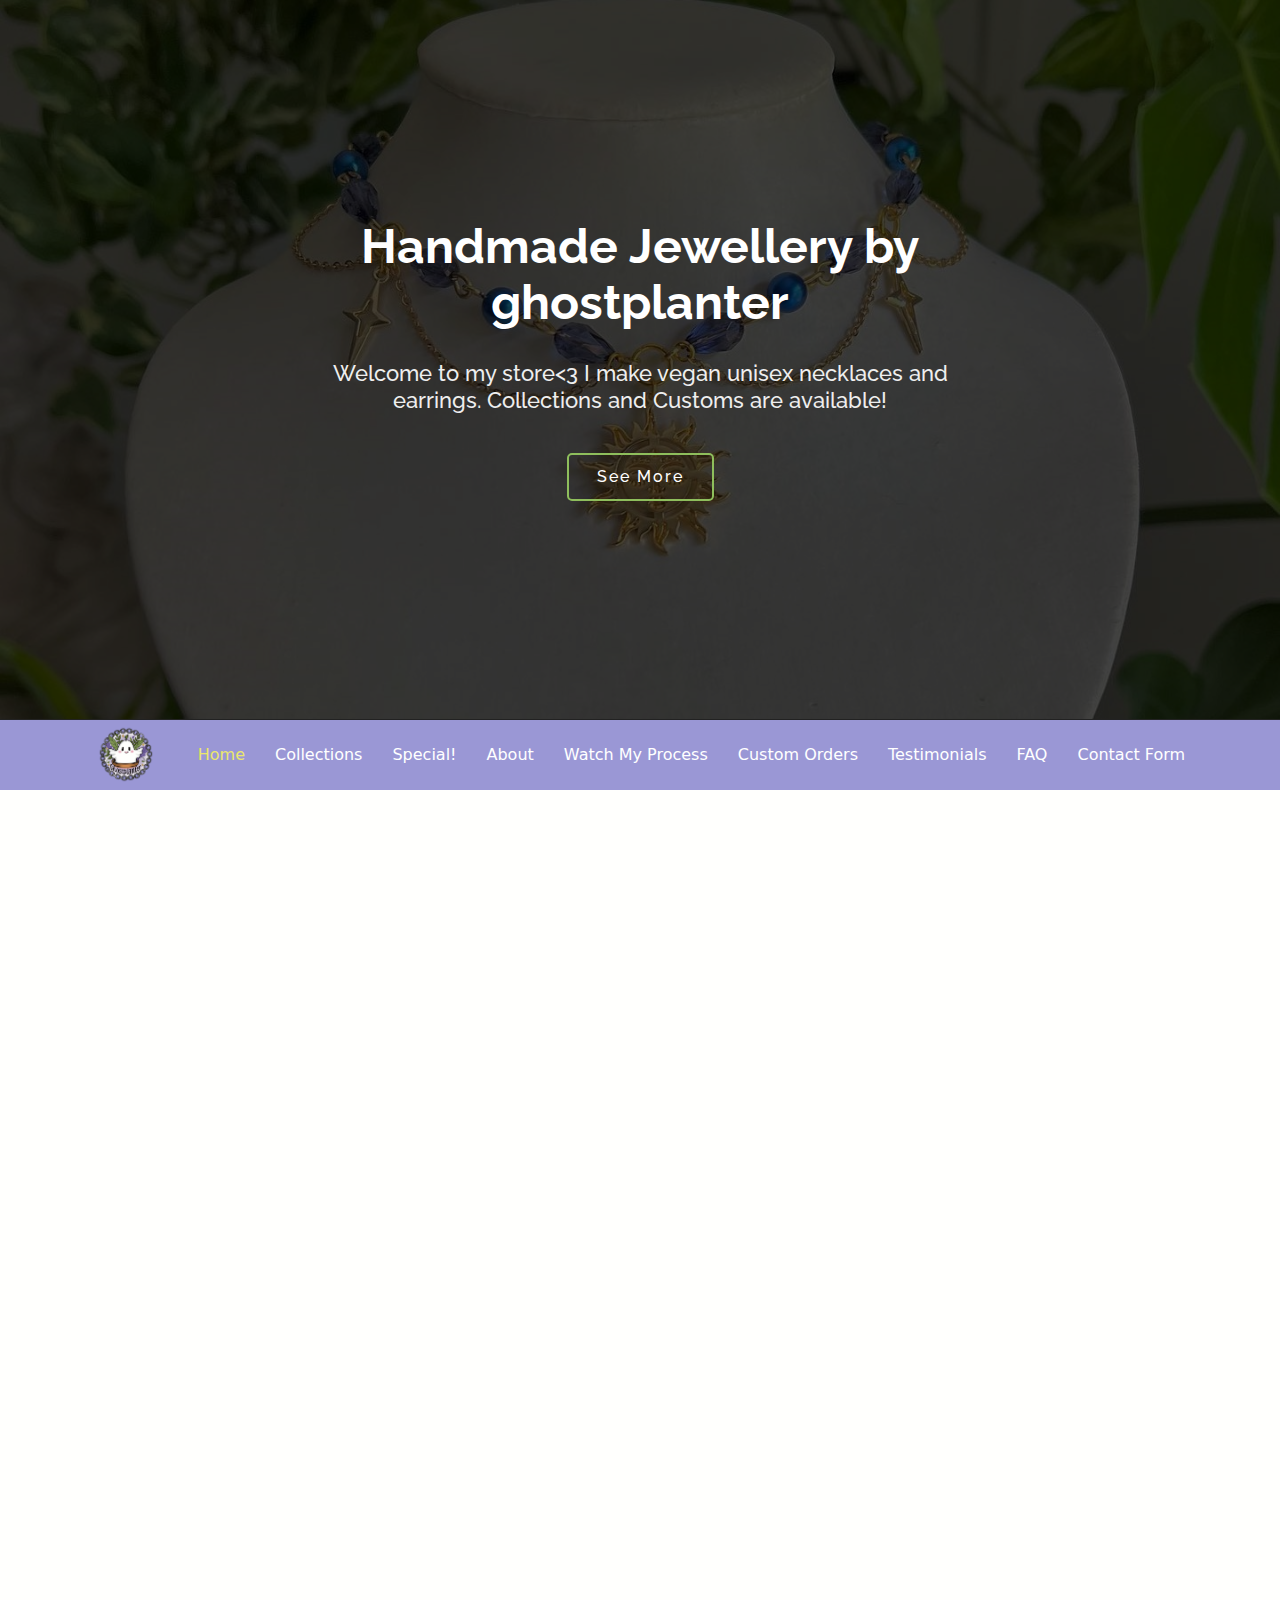
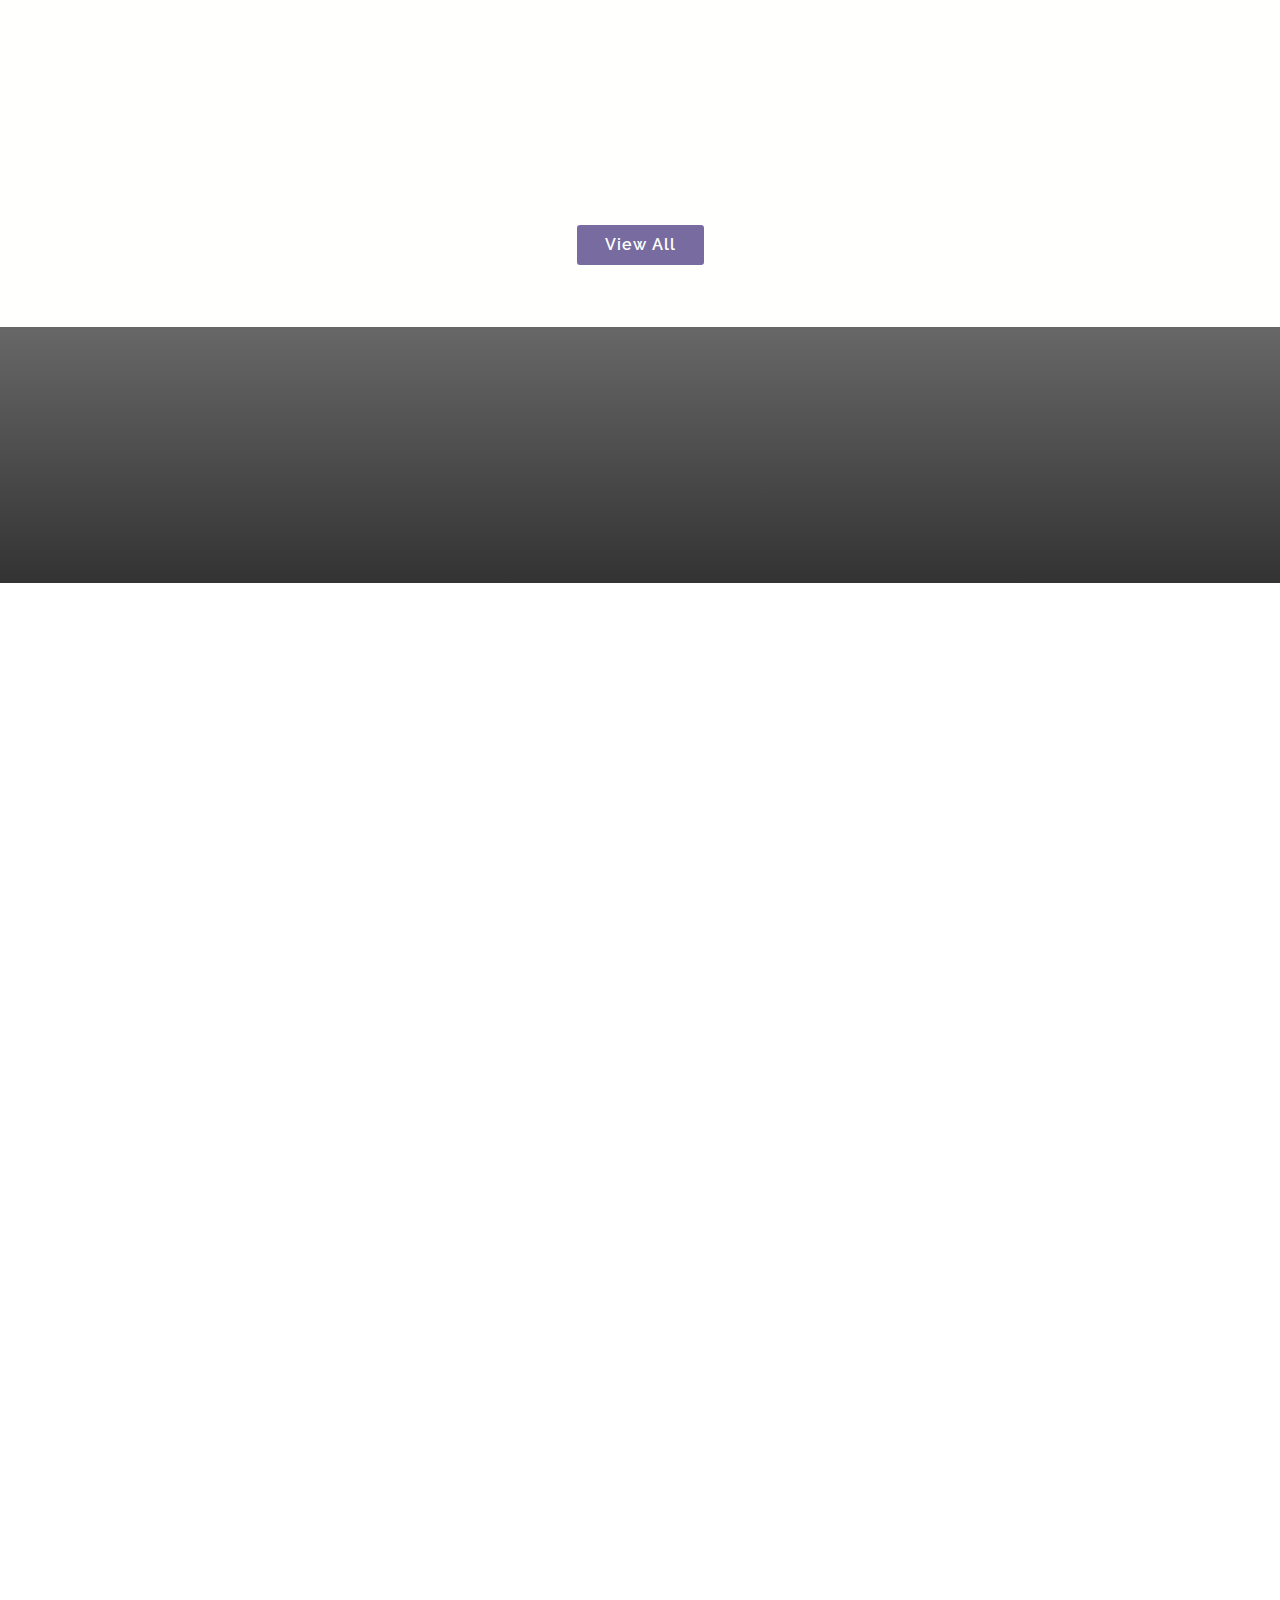
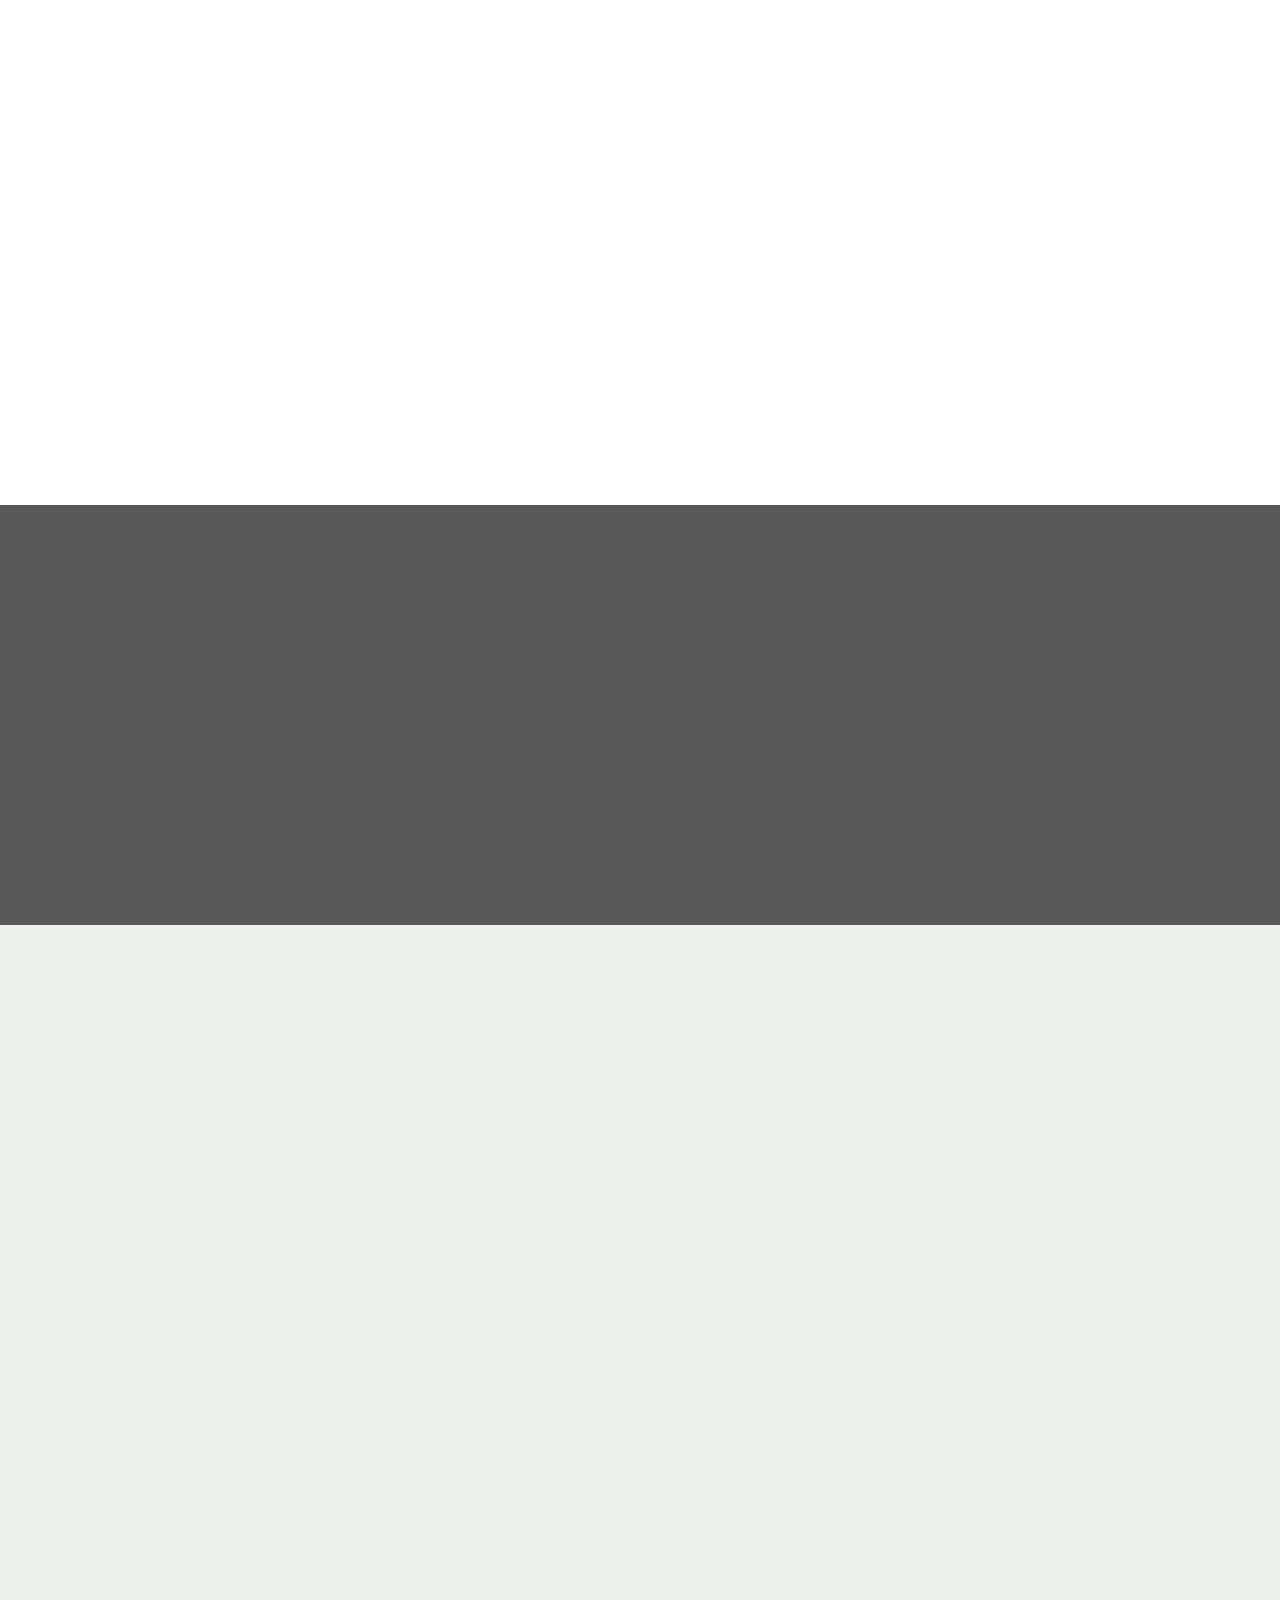
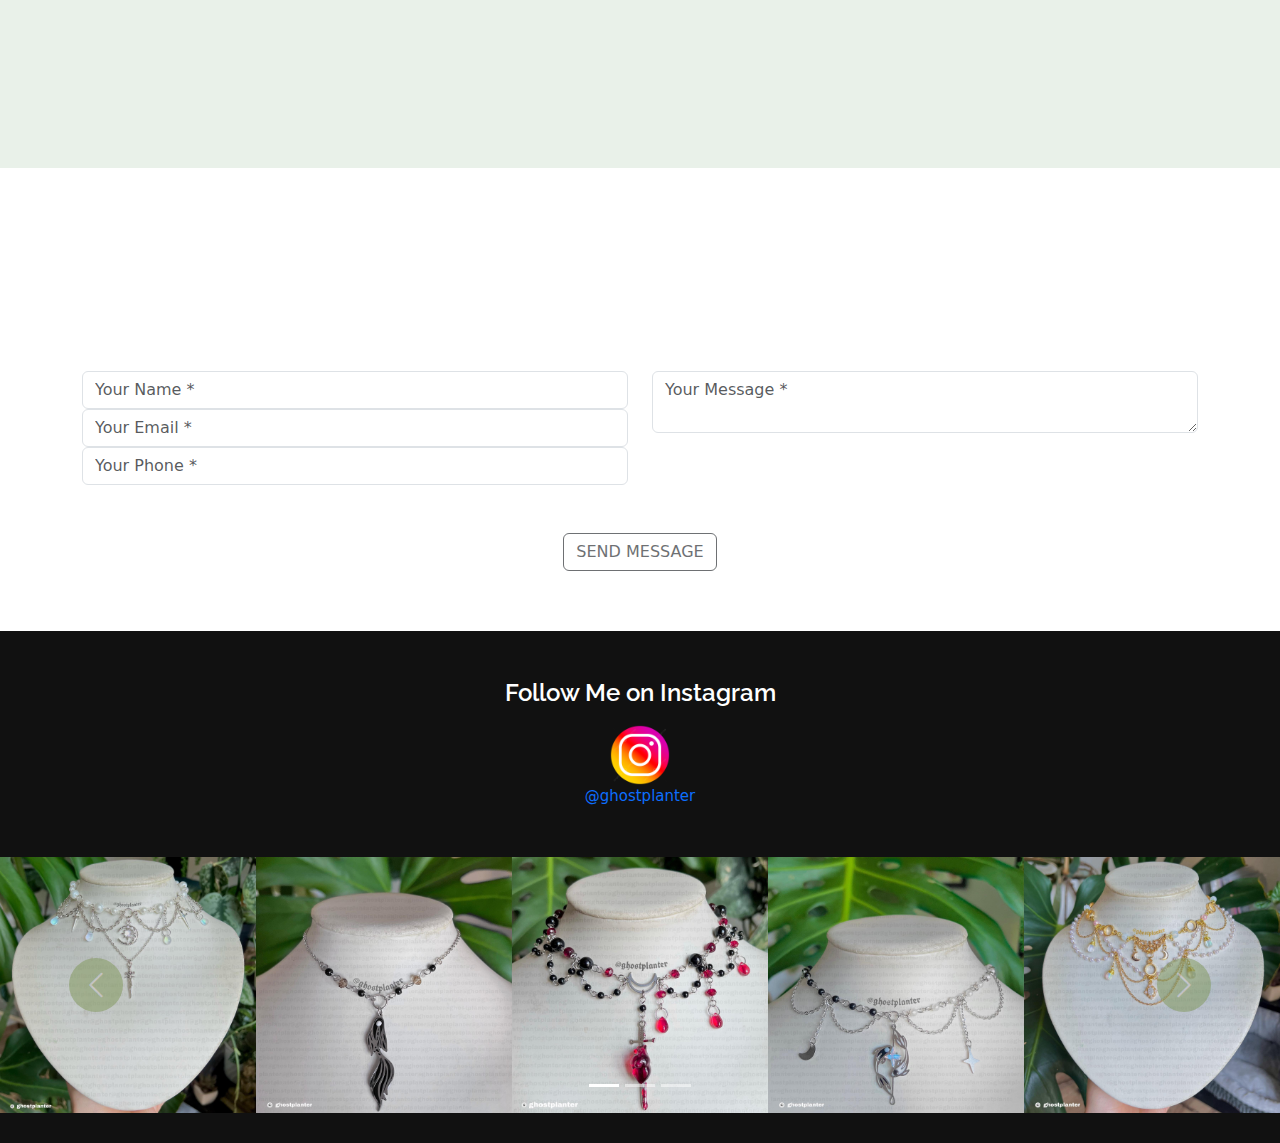
==== commit baf267a8: "Update index.html" ====
--- a/index.html
+++ b/index.html
@@ -669,7 +669,7 @@
 
             <div class="col-xl-3 col-lg-4 col-md-6">
               <div class="member" data-aos="fade-up" data-aos-delay="100">
-                <img src="assets\img\custom\custom-1.jpg" class="img-fluid" alt="">
+                <img src="assets\img\customs\custom-1.jpg" class="img-fluid" alt="">
                 <div class="member-info">
                   <div class="member-info-content">
                     <h4>for Lisanne</h4>
@@ -681,7 +681,7 @@
 
             <div class="col-xl-3 col-lg-4 col-md-6 mt-4 mt-md-0">
               <div class="member" data-aos="fade-up" data-aos-delay="200">
-                <img src="assets\img\custom\custom-2.jpg" class="img-fluid" alt="">
+                <img src="assets\img\customs\custom-2.jpg" class="img-fluid" alt="">
                 <div class="member-info">
                   <div class="member-info-content">
                     <h4>for Abigail</h4>
@@ -693,7 +693,7 @@
 
             <div class="col-xl-3 col-lg-4 col-md-6 mt-4 mt-lg-0" data-wow-delay="0.2s">
               <div class="member" data-aos="fade-up" data-aos-delay="300">
-                <img src="assets\img\custom\custom-3.jpg" class="img-fluid" alt="">
+                <img src="assets\img\customs\custom-3.jpg" class="img-fluid" alt="">
                 <div class="member-info">
                   <div class="member-info-content">
                     <h4>for Sage</h4>
@@ -705,7 +705,7 @@
 
             <div class="col-xl-3 col-lg-4 col-md-6 mt-4 mt-lg-0" data-wow-delay="0.3s">
               <div class="member" data-aos="fade-up" data-aos-delay="400">
-                <img src="assets\img\custom\custom-4.jpg" class="img-fluid" alt="">
+                <img src="assets\img\customs\custom-4.jpg" class="img-fluid" alt="">
                 <div class="member-info">
                   <div class="member-info-content">
                     <h4>for Jada</h4>
@@ -1028,4 +1028,4 @@
 
 </body>
 
-</html>+</html>
